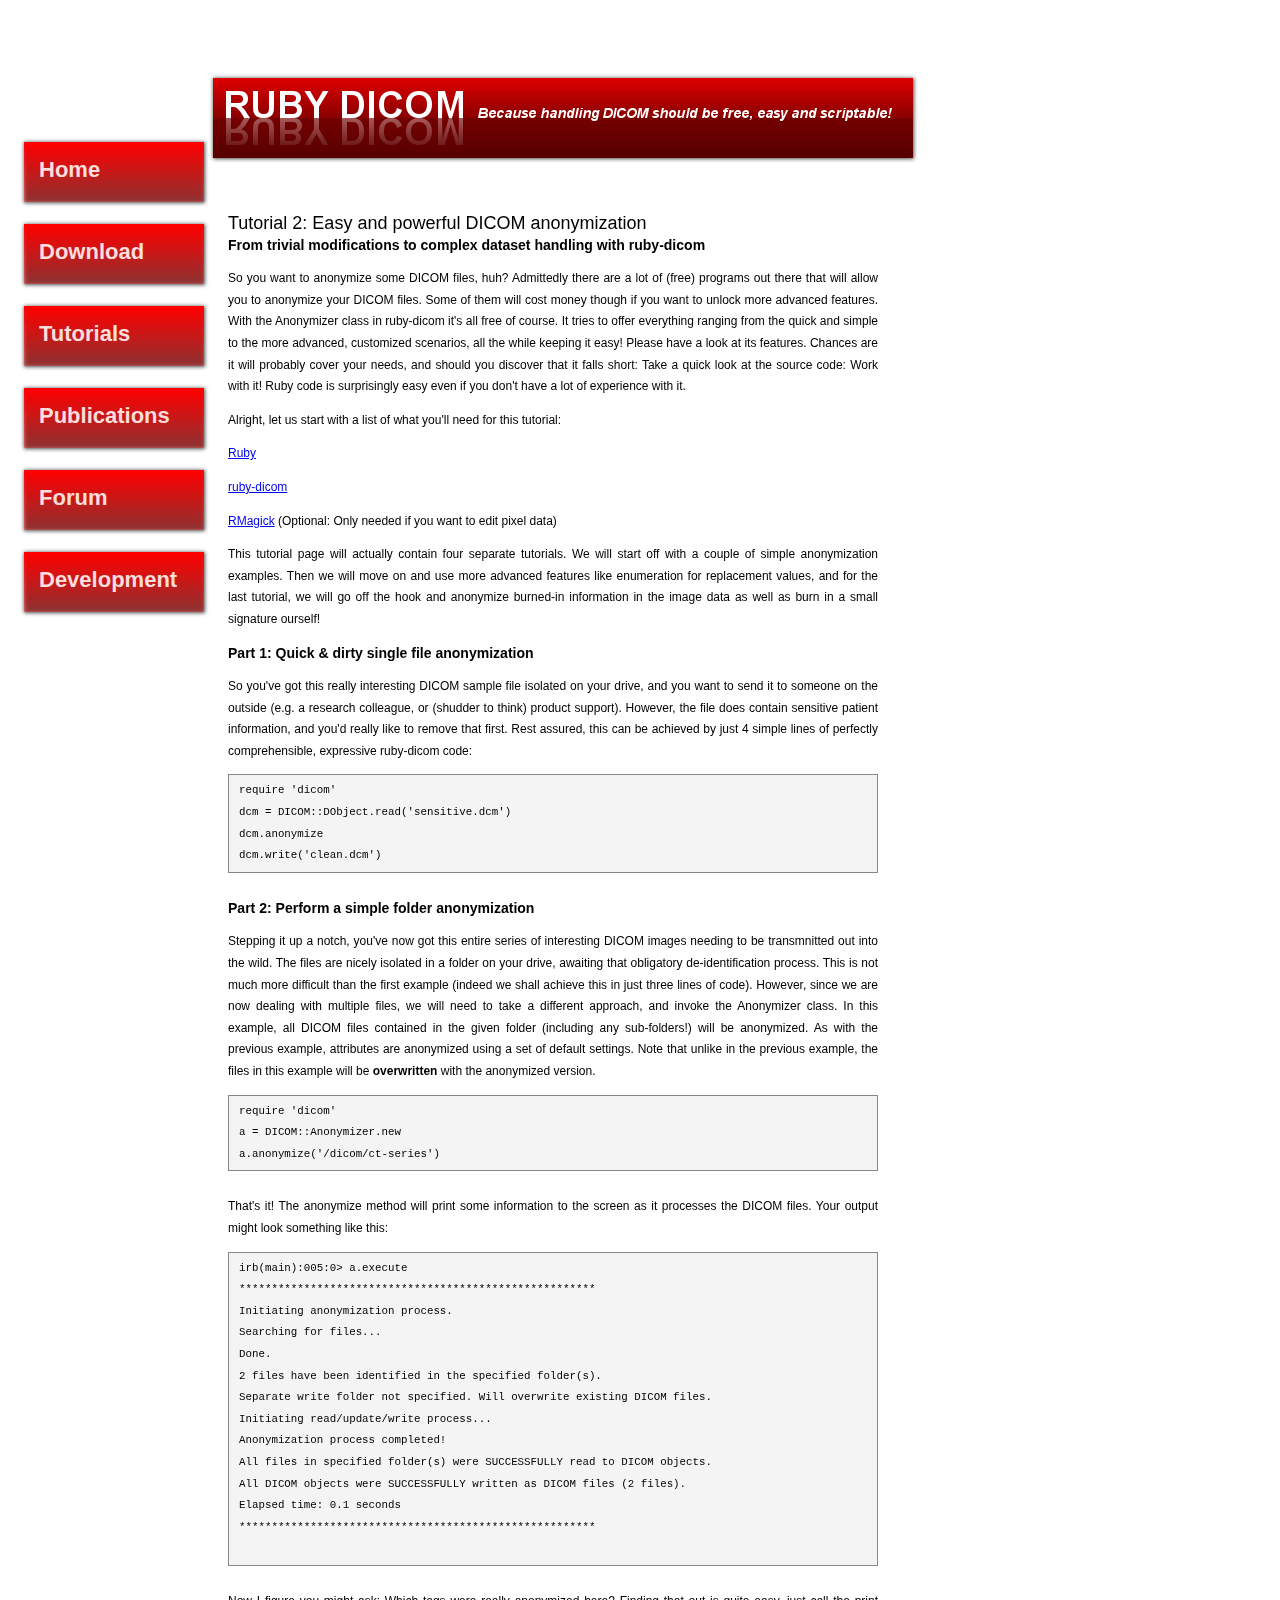
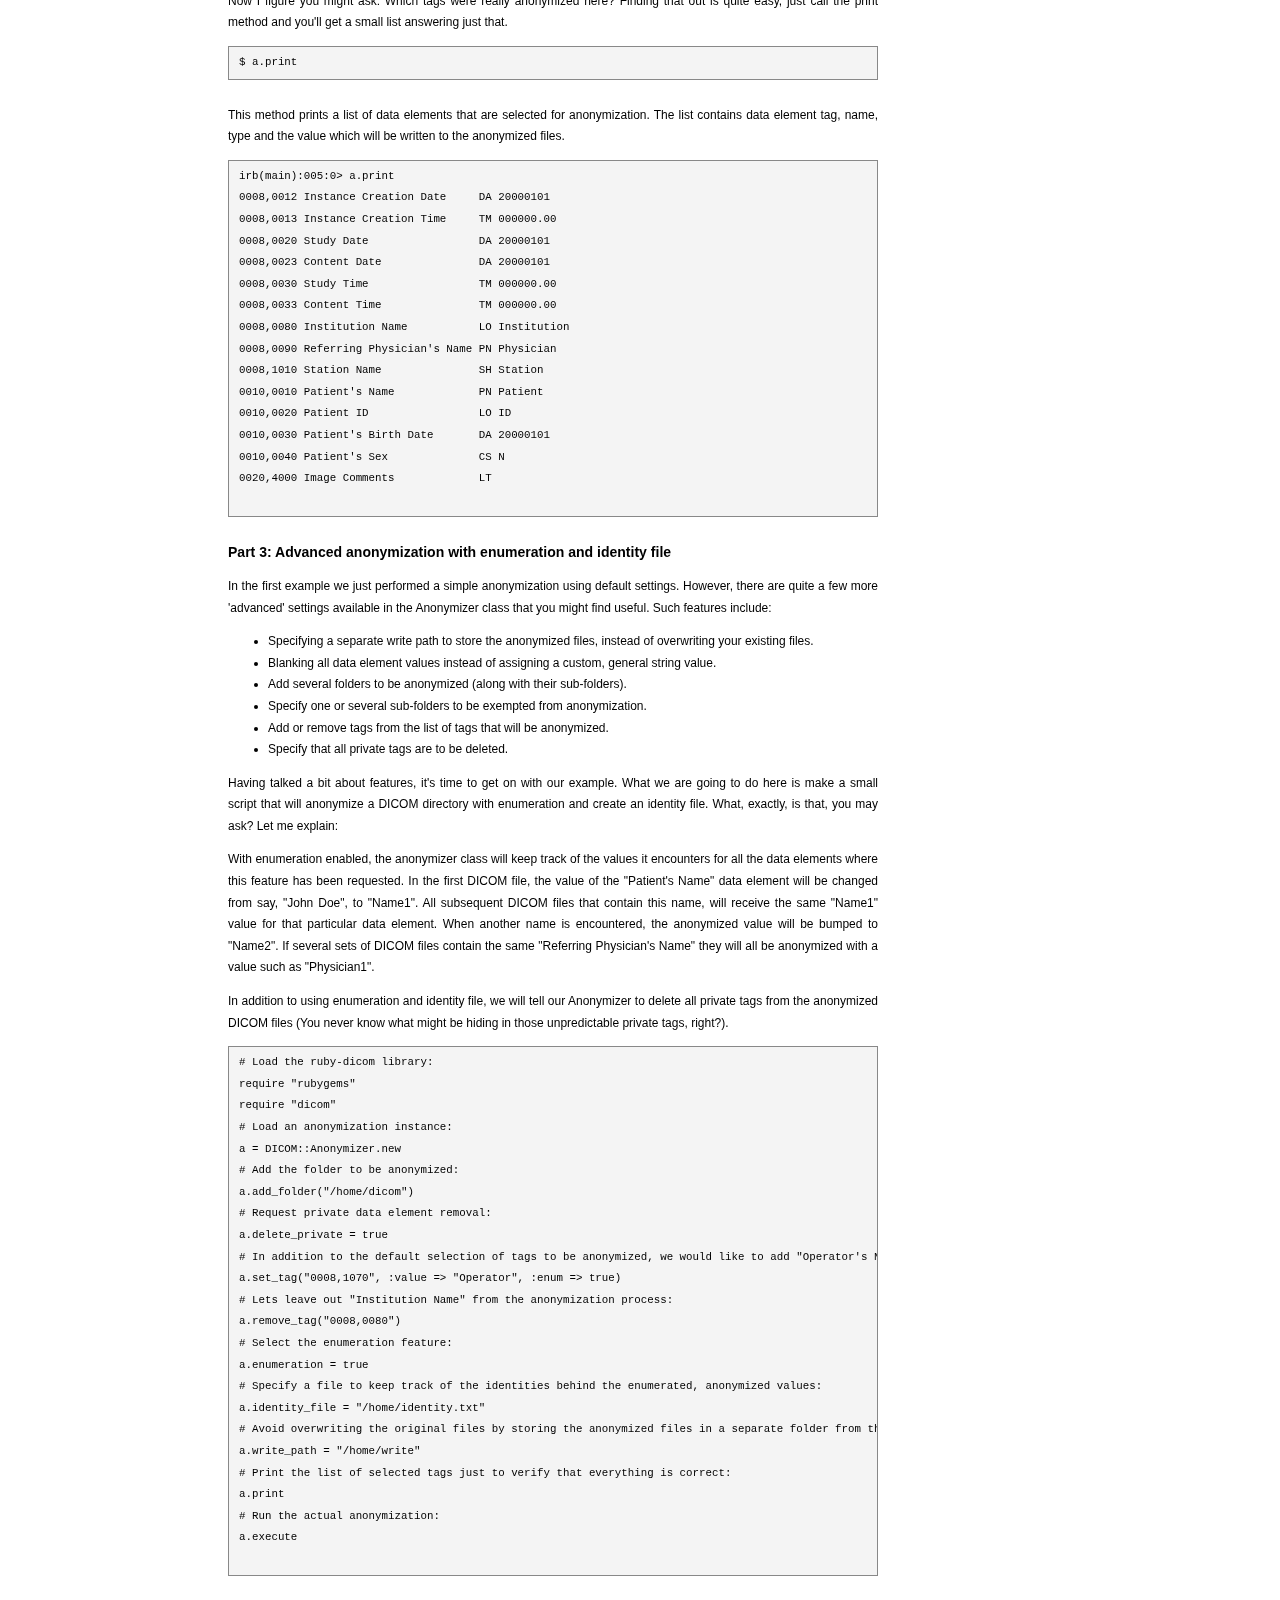
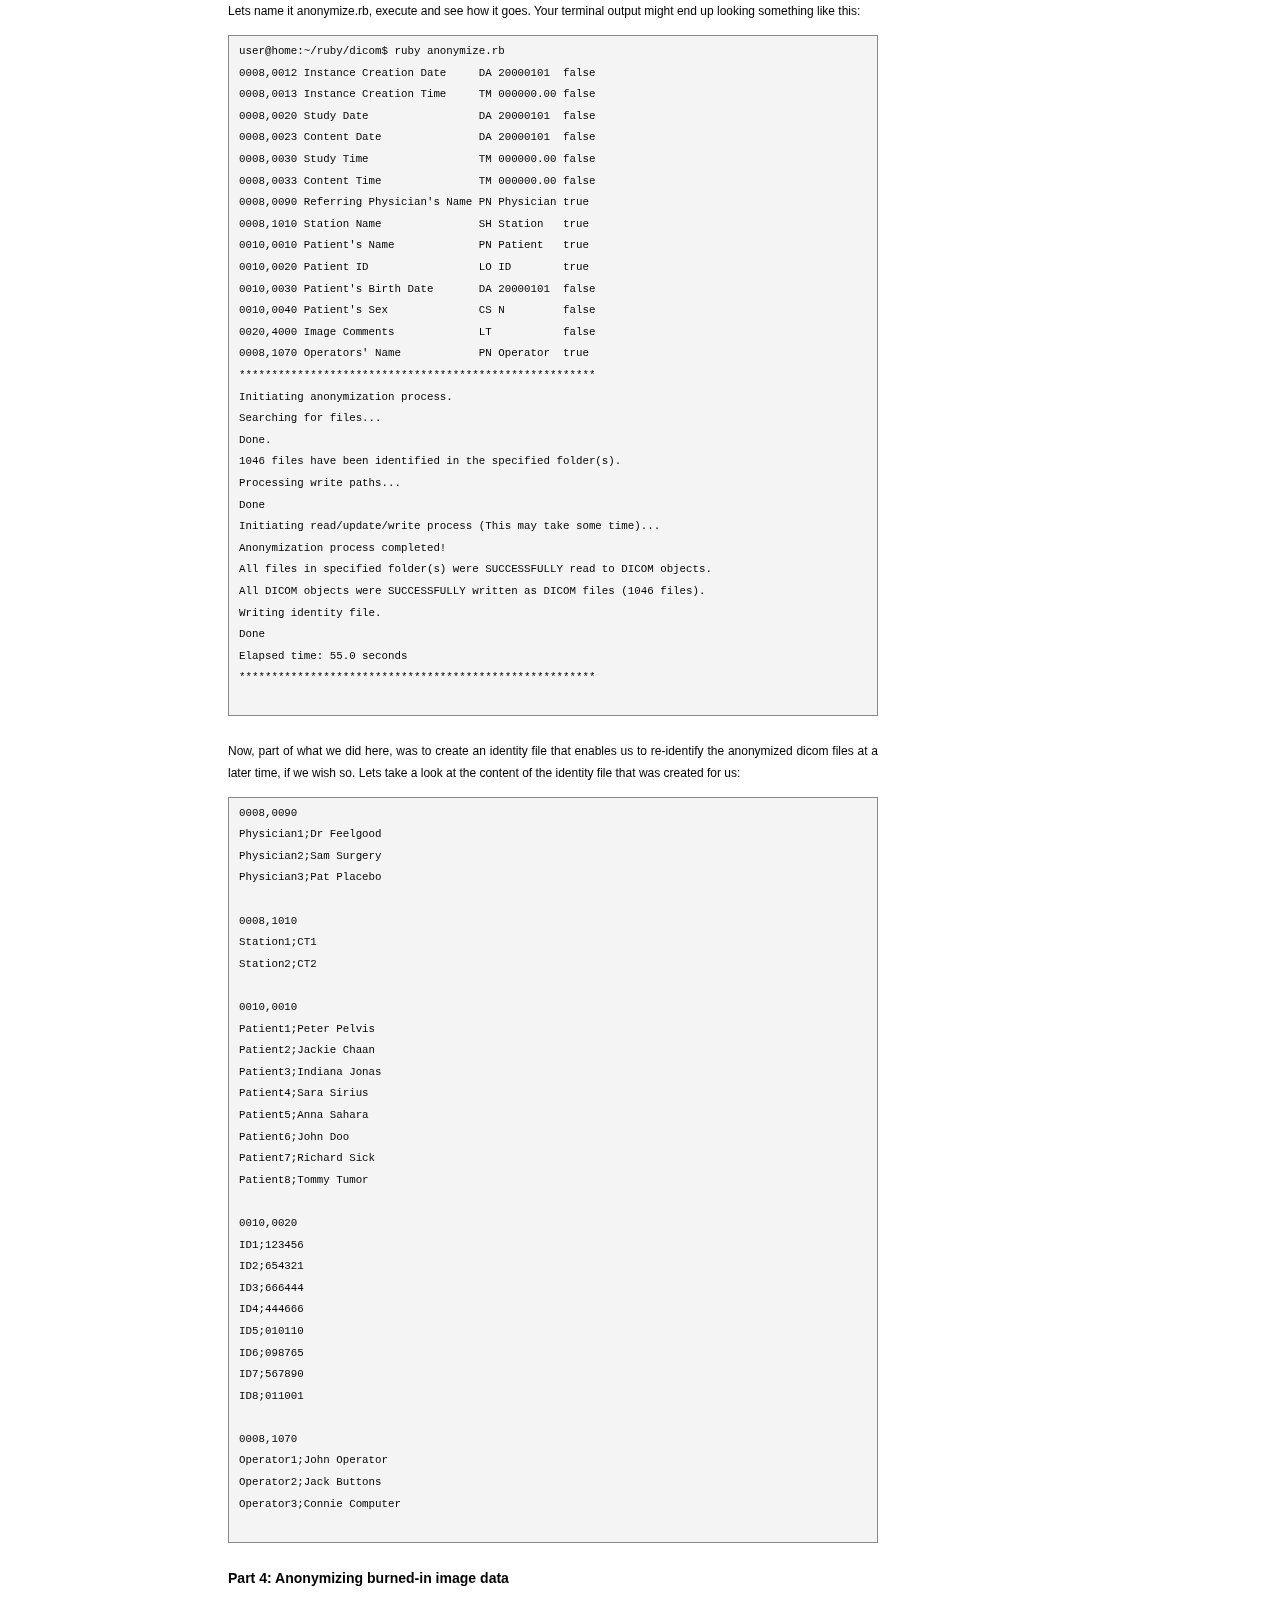
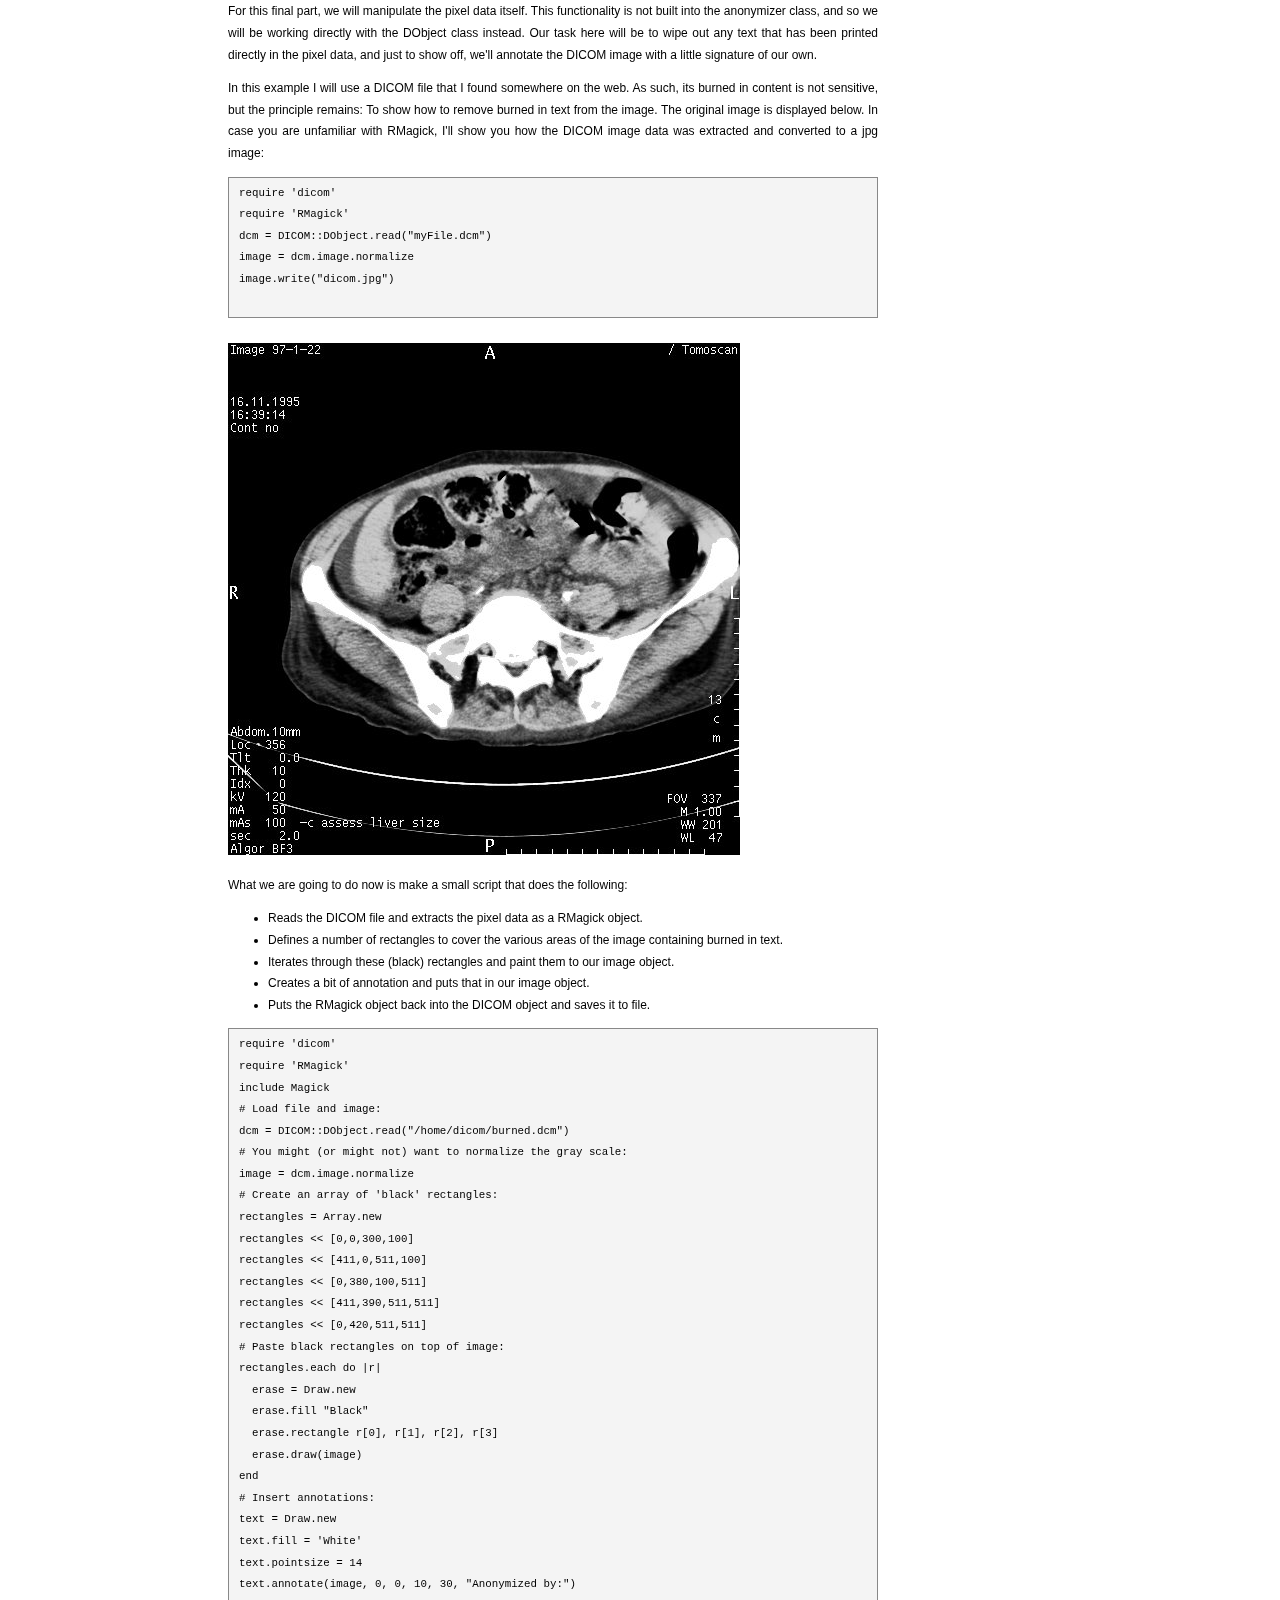
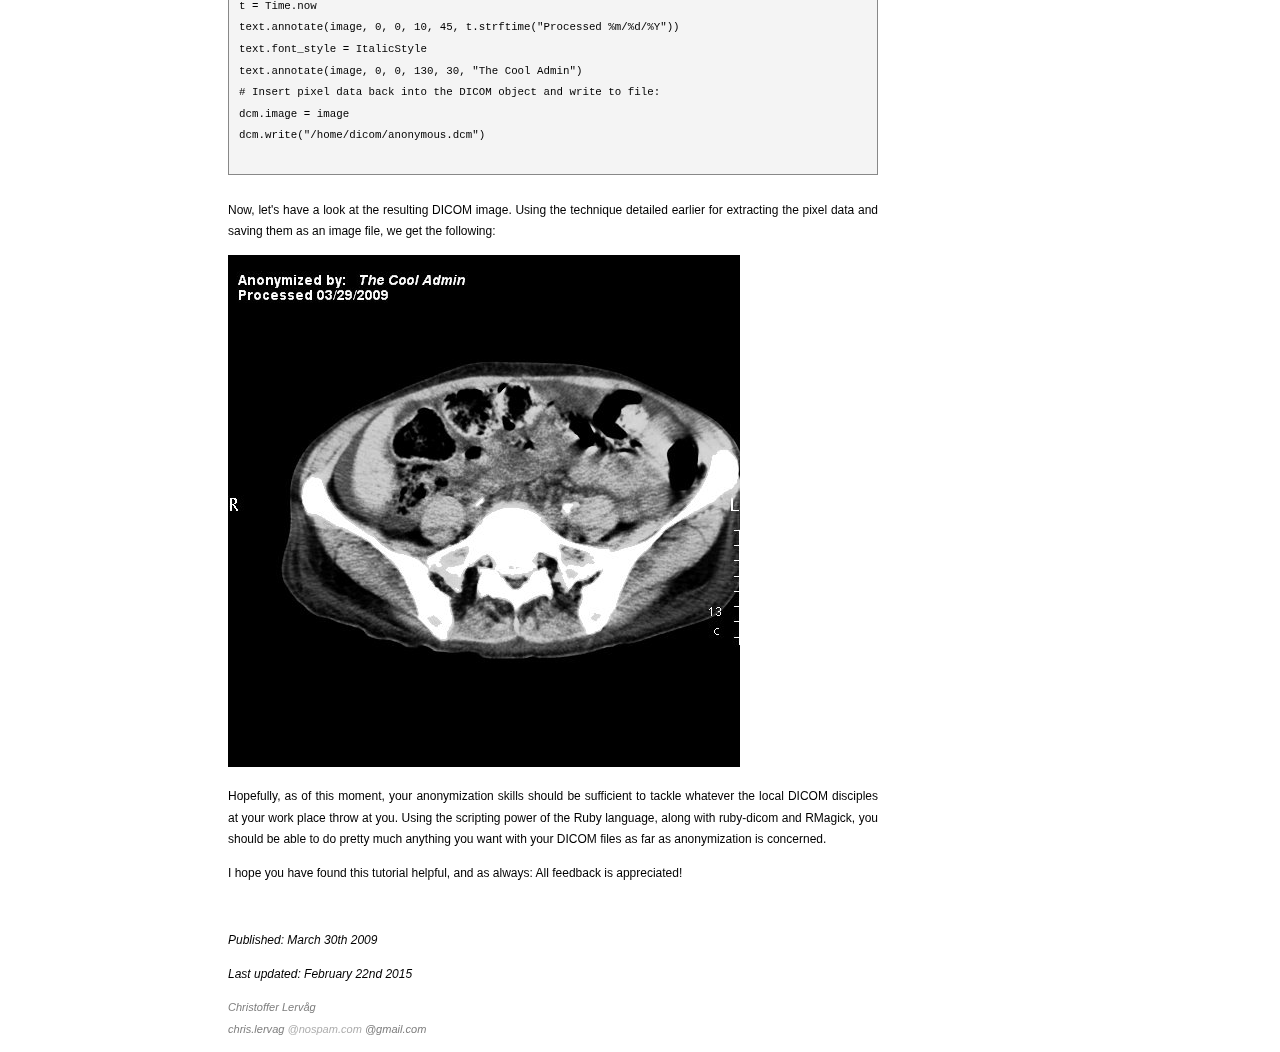
==== ruby-dicom/tutorial2.html @ 97ae6580 "Transferred ruby-dicom pages from rubyforge" ====
<!DOCTYPE HTML PUBLIC "-//W3C//DTD XHTML 1.0 Strict//EN" "http://www.w3.org/TR/xhtml1/DTD/xhtml1-strict.dtd">
<html xml:lang="en" xmlns="http://www.w3.org/1999/xhtml" lang="en"><head>



<title>RUBY DICOM</title>
<meta name="author" content="Christoffer Lervåg">
<meta name="date" content="2009-03-30">
<meta name="keywords" content="ruby dicom library toolkit tutorial anonymization anonymize anonymizing anonymizer">
<meta name="description" content="Ruby DICOM is a small library for handling DICOM files in the Ruby language.">
<meta http-equiv="content-type" content="text/html; charset=UTF-8">
<meta http-equiv="content-style-type" content="text/css">
<link href="content/index.css" rel="stylesheet" type="text/css">
</head><body>
<div id="main">
  <div id="banner">
  <h1 id="banner-title"></h1>
  <p id="banner-slogan"></p>
  </div>

  <div id="sidebar">
    <h2 class="hidden">Site Navigation</h2>
    <div class="button">
        <a href="index.html"><div class="label">Home</div></a>
    </div>

    <div class="button">
        <a href="http://rubygems.org/gems/dicom"><div class="label">Download</div></a>
    </div>

    <div class="button">
        <a href="tutorials.html"><div class="label">Tutorials</div></a>
    </div>

    <div class="button">
        <a href="publications.html"><div class="label">Publications</div></a>
    </div>

    <div class="button">
        <a href="http://groups.google.com/group/ruby-dicom"><div class="label">Forum</div></a>
    </div>

    <div class="button">
        <a href="https://github.com/dicom/ruby-dicom"><div class="label">Development</div></a>
    </div>

  </div>

  <div id="content">

    <div id="main-text">
      <h2>Tutorial 2: Easy and powerful DICOM anonymization</h2>
      <h3>From trivial modifications to complex dataset handling with ruby-dicom</h3>
      <p>So you want to anonymize some DICOM files, huh? Admittedly there are a lot of (free) programs out there that will
      allow you to anonymize your DICOM files.
      Some of them will cost money though if you want to unlock more advanced features. With the Anonymizer
      class in ruby-dicom it's all free of course. It tries to offer everything ranging from the quick and simple to
      the more advanced,
      customized scenarios, all the while keeping it easy! Please have a look at its features. Chances are it
      will probably cover your needs, and should you discover that it falls short: Take a quick look at the source code:
      Work with it! Ruby code is surprisingly easy even if you don't have a lot of experience with it.</p>

      <p>Alright, let us start with a list of what you'll need for this tutorial:</p>
      <p><a href="http://www.ruby-lang.org/en/downloads/">Ruby</a></p>
      <p><a href="http://rubygems.org/gems/dicom">ruby-dicom</a></p>
      <p><a href="https://github.com/gemhome/rmagick">RMagick</a>  (Optional: Only needed if you want to edit pixel data)</p>

      <p>This tutorial page will actually contain four separate tutorials. We will start off with a couple of simple anonymization
      examples. Then we will move on and use more advanced features like enumeration for replacement values,
      and for the last tutorial, we will go off the hook and anonymize burned-in information in the image data as well
      as burn in a small signature ourself!</p>

      <p><h3>Part 1: Quick &amp; dirty single file anonymization</h3></p>
      <p>So you've got this really interesting DICOM sample file isolated on your drive,
			and you want to send it to someone on the outside (e.g. a research colleague, or (shudder to think) product support).
			However, the file does contain sensitive patient information, and you'd really like to remove that first.
			Rest assured, this can be achieved by just 4 simple lines of perfectly comprehensible, expressive ruby-dicom code:</p>

			<pre class="src">
require 'dicom'
dcm = DICOM::DObject.read('sensitive.dcm')
dcm.anonymize
dcm.write('clean.dcm')</pre>

			<p><h3>Part 2: Perform a simple folder anonymization</h3></p>
      <p>Stepping it up a notch, you've now got this entire series of interesting DICOM images needing to be transmnitted
			out into the wild. The files are nicely isolated in a folder on your drive, awaiting that obligatory de-identification
			process. This is not much more difficult than the first example (indeed we shall achieve this in just three lines of code).
			However, since we are now dealing with multiple files, we will need to take a different approach, and invoke the
			Anonymizer class. In this example, all DICOM files contained in the given folder (including any sub-folders!) will be
			anonymized. As with the previous example, attributes are anonymized using a set of default settings. Note that
			unlike in the previous example, the files in this example will be <b>overwritten</b> with the anonymized version.</p>

      <pre class="src">
require 'dicom'
a = DICOM::Anonymizer.new
a.anonymize('/dicom/ct-series')</pre>

      <p>That's it! The anonymize method will print some information to the screen as it processes the DICOM files.
      Your output might look something like this:</p>

      <pre class="src">
irb(main):005:0> a.execute
*******************************************************
Initiating anonymization process.
Searching for files...
Done.
2 files have been identified in the specified folder(s).
Separate write folder not specified. Will overwrite existing DICOM files.
Initiating read/update/write process...
Anonymization process completed!
All files in specified folder(s) were SUCCESSFULLY read to DICOM objects.
All DICOM objects were SUCCESSFULLY written as DICOM files (2 files).
Elapsed time: 0.1 seconds
*******************************************************
      </pre>

      <p>Now I figure you might ask: Which tags were really anonymized here? Finding that out is quite easy, just call
      the print method and you'll get a small list answering just that.</p>

      <pre class="src">$ a.print<br/></pre>

      <p>This method prints a list of data elements that are selected for anonymization. The list contains data element
      tag, name, type and the value which will be written to the anonymized files.</p>

      <pre class="src">
irb(main):005:0> a.print
0008,0012 Instance Creation Date     DA 20000101
0008,0013 Instance Creation Time     TM 000000.00
0008,0020 Study Date                 DA 20000101
0008,0023 Content Date               DA 20000101
0008,0030 Study Time                 TM 000000.00
0008,0033 Content Time               TM 000000.00
0008,0080 Institution Name           LO Institution
0008,0090 Referring Physician's Name PN Physician
0008,1010 Station Name               SH Station
0010,0010 Patient's Name             PN Patient
0010,0020 Patient ID                 LO ID
0010,0030 Patient's Birth Date       DA 20000101
0010,0040 Patient's Sex              CS N
0020,4000 Image Comments             LT
      </pre>

      <p><h3>Part 3: Advanced anonymization with enumeration and identity file</h3></p>
      <p>In the first example we just performed a simple anonymization using default settings. However,
      there are quite a few more 'advanced' settings available in the Anonymizer class that you might find useful.
      Such features include:</p>
      <ul>
      <li>Specifying a separate write path to store the anonymized files, instead of overwriting your existing files.</li>
      <li>Blanking all data element values instead of assigning a custom, general string value.</li>
      <li>Add several folders to be anonymized (along with their sub-folders).</li>
      <li>Specify one or several sub-folders to be exempted from anonymization.</li>
      <li>Add or remove tags from the list of tags that will be anonymized.</li>
      <li>Specify that all private tags are to be deleted.</li>
      </ul>

      <p>Having talked a bit about features, it's time to get on with our example. What we are going to do here is
      make a small script that will anonymize a DICOM directory with enumeration and create an identity file.
      What, exactly, is that, you may ask? Let me explain:</p>

      <p>With enumeration enabled, the anonymizer class will keep track of the values it encounters for all
      the data elements where this feature has been requested. In the first DICOM file, the value of the "Patient's Name"
      data element will be changed from say, "John Doe", to "Name1". All subsequent DICOM files that contain this name,
      will receive the same "Name1" value for that particular data element. When another name is encountered, the
      anonymized value will be bumped to "Name2". If several sets of DICOM files contain the same "Referring Physician's Name"
      they will all be anonymized with a value such as "Physician1".</p>

      <p>In addition to using enumeration and identity file, we will tell our Anonymizer to delete all private tags
      from the anonymized DICOM files (You never know what might be hiding in those unpredictable private tags, right?).</p>

      <pre class="src">
# Load the ruby-dicom library:
require "rubygems"
require "dicom"
# Load an anonymization instance:
a = DICOM::Anonymizer.new
# Add the folder to be anonymized:
a.add_folder("/home/dicom")
# Request private data element removal:
a.delete_private = true
# In addition to the default selection of tags to be anonymized, we would like to add "Operator's Name" as well:
a.set_tag("0008,1070", :value => "Operator", :enum => true)
# Lets leave out "Institution Name" from the anonymization process:
a.remove_tag("0008,0080")
# Select the enumeration feature:
a.enumeration = true
# Specify a file to keep track of the identities behind the enumerated, anonymized values:
a.identity_file = "/home/identity.txt"
# Avoid overwriting the original files by storing the anonymized files in a separate folder from the original files:
a.write_path = "/home/write"
# Print the list of selected tags just to verify that everything is correct:
a.print
# Run the actual anonymization:
a.execute
      </pre>

      <p>Lets name it anonymize.rb, execute and see how it goes. Your terminal output might end up looking something like this:</p>

      <pre class="src">
user@home:~/ruby/dicom$ ruby anonymize.rb
0008,0012 Instance Creation Date     DA 20000101  false
0008,0013 Instance Creation Time     TM 000000.00 false
0008,0020 Study Date                 DA 20000101  false
0008,0023 Content Date               DA 20000101  false
0008,0030 Study Time                 TM 000000.00 false
0008,0033 Content Time               TM 000000.00 false
0008,0090 Referring Physician's Name PN Physician true
0008,1010 Station Name               SH Station   true
0010,0010 Patient's Name             PN Patient   true
0010,0020 Patient ID                 LO ID        true
0010,0030 Patient's Birth Date       DA 20000101  false
0010,0040 Patient's Sex              CS N         false
0020,4000 Image Comments             LT           false
0008,1070 Operators' Name            PN Operator  true
*******************************************************
Initiating anonymization process.
Searching for files...
Done.
1046 files have been identified in the specified folder(s).
Processing write paths...
Done
Initiating read/update/write process (This may take some time)...
Anonymization process completed!
All files in specified folder(s) were SUCCESSFULLY read to DICOM objects.
All DICOM objects were SUCCESSFULLY written as DICOM files (1046 files).
Writing identity file.
Done
Elapsed time: 55.0 seconds
*******************************************************
      </pre>

      <p>Now, part of what we did here, was to create an identity file that enables us to re-identify the anonymized
      dicom files at a later time, if we wish so. Lets take a look at the content of the identity file that was created for us:</p>

      <pre class="src">
0008,0090
Physician1;Dr Feelgood
Physician2;Sam Surgery
Physician3;Pat Placebo

0008,1010
Station1;CT1
Station2;CT2

0010,0010
Patient1;Peter Pelvis
Patient2;Jackie Chaan
Patient3;Indiana Jonas
Patient4;Sara Sirius
Patient5;Anna Sahara
Patient6;John Doo
Patient7;Richard Sick
Patient8;Tommy Tumor

0010,0020
ID1;123456
ID2;654321
ID3;666444
ID4;444666
ID5;010110
ID6;098765
ID7;567890
ID8;011001

0008,1070
Operator1;John Operator
Operator2;Jack Buttons
Operator3;Connie Computer
      </pre>

      <p><h3>Part 4: Anonymizing burned-in image data</h3></p>
      <p>For this final part, we will manipulate the pixel data itself. This functionality is not built into the anonymizer class,
      and so we will be working directly with the DObject class instead. Our task here will be to wipe out any text that
      has been printed directly in the pixel data, and just to show off, we'll annotate the DICOM image with a little signature
      of our own.</p>

      <p>In this example I will use a DICOM file that I found somewhere on the web. As such, its burned in content is not sensitive,
      but the principle remains: To show how to remove burned in text from the image. The original image is displayed below. In case
      you are unfamiliar with RMagick, I'll show you how the DICOM image data was extracted and converted to a jpg image:</p>

      <pre class="src">
require 'dicom'
require 'RMagick'
dcm = DICOM::DObject.read("myFile.dcm")
image = dcm.image.normalize
image.write("dicom.jpg")
      </pre>

      <p><img src="./content/tutorial2-1.jpg" width="512" height="512" alt="Original DICOM image"></p>

      <p>What we are going to do now is make a small script that does the following:</p>
      <ul><li>Reads the DICOM file and extracts the pixel data as a RMagick object.
      <li>Defines a number of rectangles to cover the various areas of the image containing burned in text.
      <li>Iterates through these (black) rectangles and paint them to our image object.
      <li>Creates a bit of annotation and puts that in our image object.
      <li>Puts the RMagick object back into the DICOM object and saves it to file.</ul>

      <pre class="src">
require 'dicom'
require 'RMagick'
include Magick
# Load file and image:
dcm = DICOM::DObject.read("/home/dicom/burned.dcm")
# You might (or might not) want to normalize the gray scale:
image = dcm.image.normalize
# Create an array of 'black' rectangles:
rectangles = Array.new
rectangles &lt;&lt; [0,0,300,100]
rectangles &lt;&lt; [411,0,511,100]
rectangles &lt;&lt; [0,380,100,511]
rectangles &lt;&lt; [411,390,511,511]
rectangles &lt;&lt; [0,420,511,511]
# Paste black rectangles on top of image:
rectangles.each do |r|
  erase = Draw.new
  erase.fill "Black"
  erase.rectangle r[0], r[1], r[2], r[3]
  erase.draw(image)
end
# Insert annotations:
text = Draw.new
text.fill = 'White'
text.pointsize = 14
text.annotate(image, 0, 0, 10, 30, "Anonymized by:")
t = Time.now
text.annotate(image, 0, 0, 10, 45, t.strftime("Processed %m/%d/%Y"))
text.font_style = ItalicStyle
text.annotate(image, 0, 0, 130, 30, "The Cool Admin")
# Insert pixel data back into the DICOM object and write to file:
dcm.image = image
dcm.write("/home/dicom/anonymous.dcm")
      </pre>

      <p>Now, let's have a look at the resulting DICOM image. Using the technique detailed earlier for extracting the pixel data
      and saving them as an image file, we get the following:</p>

      <p><img src="./content/tutorial2-2.jpg" width="512" height="512" alt="Anonymized DICOM image"></p>

      <p>Hopefully, as of this moment, your anonymization skills should be sufficient to tackle whatever the local DICOM disciples
      at your work place throw at you. Using the scripting power of the Ruby language, along with ruby-dicom and RMagick,
      you should be able to do pretty much anything you want with your DICOM files as far as anonymization is concerned.</p>

      <p>I hope you have found this tutorial helpful, and as always: All feedback is appreciated!</p>
      <br/>
      <p><i>Published: March 30th 2009</p>
      <p>Last updated: February 22nd 2015</p>

      <span style="font-size: 0.92em; color: #7e7e7e;"><p><i>Christoffer Lerv&aring;g<br />
      chris.lervag <span style="color: #aeaeae;">@nospam.com</span> @gmail.com</i></p><span>

     </div>

   </div>
</div>

</body></html>
---- ruby-dicom/content/index.css ----
/* FONT PROPERTIES */

body {
  font-family: bitstream vera sans, arial, helvetica, sans-serif;
  font-size: 10px;
}

h1, h2 {
  font-weight: lighter;
  margin: 0;
  padding: 0;
}

h3 {
  margin: 0;
  padding: 0;
}

.hidden {
  display: none;
}

/* MAIN */

/* Main position: */
#main {
  width: 850px;
  position: relative;
  left: 0px;
  top: 65px;
}

/* Main body text position: */
#content {
  position: absolute;
  top: 120px;
  left: 220px;
}

/* Main body text properties: */
#main-text {
  font-size: 1.2em;
  line-height: 1.8em;
  width: 650px;
  text-align: justify;
  margin: 0px;
  margin-top: 20px;
}

#main-text em {
  font-style: oblique;
  text-decoration: underline;
}

/* BANNER */

#banner {
  position: absolute;
  left: 200px;
  height: 90px;
  width: 710px;
  color: #fff;
  background-image: url(banner_background.png);
  background-repeat: no-repeat;
  text-align: center;
  padding-left: 0px;
  padding-right: 0px;
  padding-top: 10px;
  z-index: 2;
}

#banner-title {
	font-size: 6.4em;
}

#banner-title a {
  color: #fee;
  text-decoration: none;
}

#banner-title a:visited {
  color: #ffeeee;
}

#banner-title a:hover {
  color: #fff;
}

#banner-title a:active {
  color: #fff;
}

#banner-slogan {
  font-size: 1.8em;
  margin: 0px;
  color: #edd;
}

/* SIDEBAR */

/* Button text: */
.label {
  font-size: 2.2em;
  position: relative;
  top: 20px;
  left: 20px;
}

/* Sidebar position: */
#sidebar {
  padding: 12px 10px;
  width: 250px;
  position: absolute;
  top: 40px;
  left: 0px;
  z-index: 0;
}

/* Sidebar background image: */
#sidebar .button {
  width: 225px;
  height: 70px;
  background-image: url(button_background.png);
  background-repeat: no-repeat;
  vertical-align: middle;
  font-weight: bold;
  margin: 12px 1px;
  border-width: 1px;
}

/* Sidebar link properties: */
#sidebar .button.youarehere {
  color: #fff;
}

#sidebar .button a {
  color: #fdd;
  text-decoration: none;
}

#sidebar .button a:visited {
  color: #dcc;
}

#sidebar .button a:hover {
  color: #fee;
}

#sidebar .button a:active {
  color: #fee;
}

/* Command prompt field: */
pre
{
  font-size: 0.9em;
  border: 1px solid #888888;
  background-color: #F4F4F4;
  overflow: auto;
  padding: 5px 10px 5px 10px;
  margin-bottom: 25px;
}
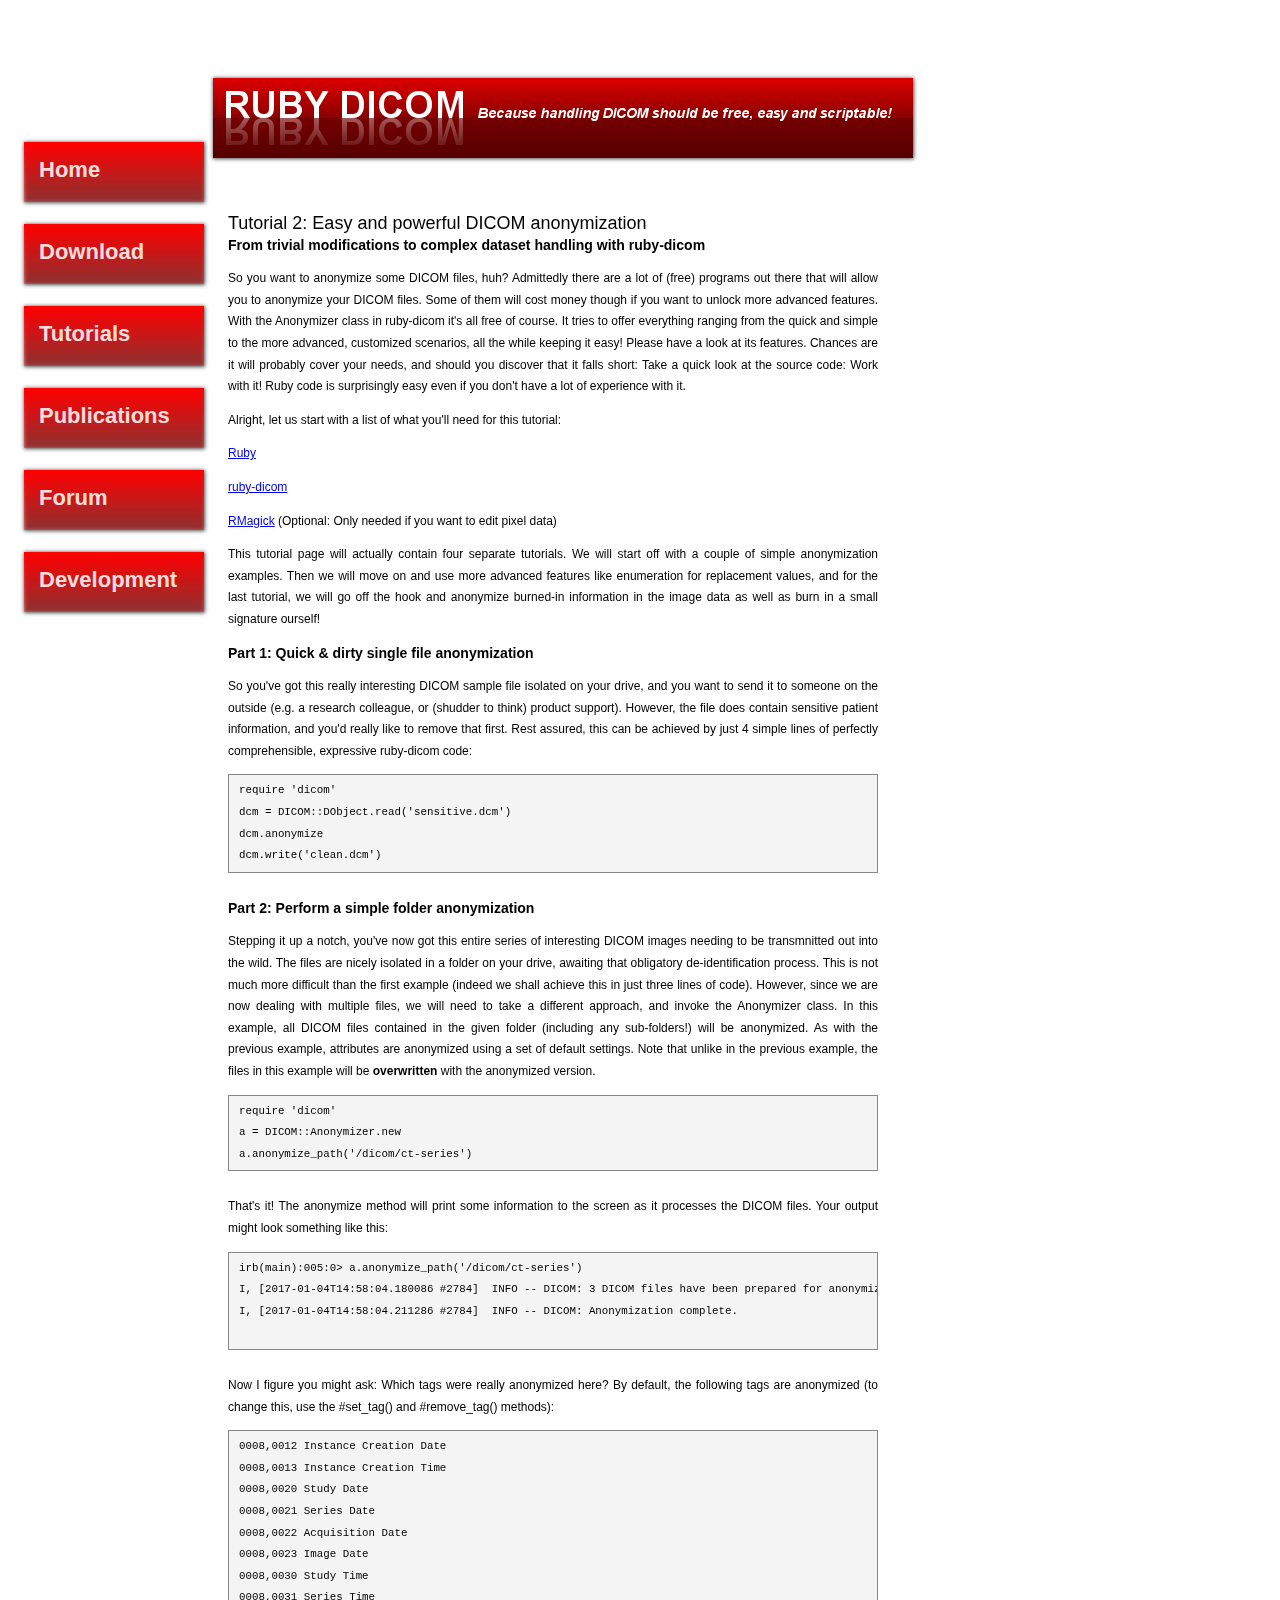
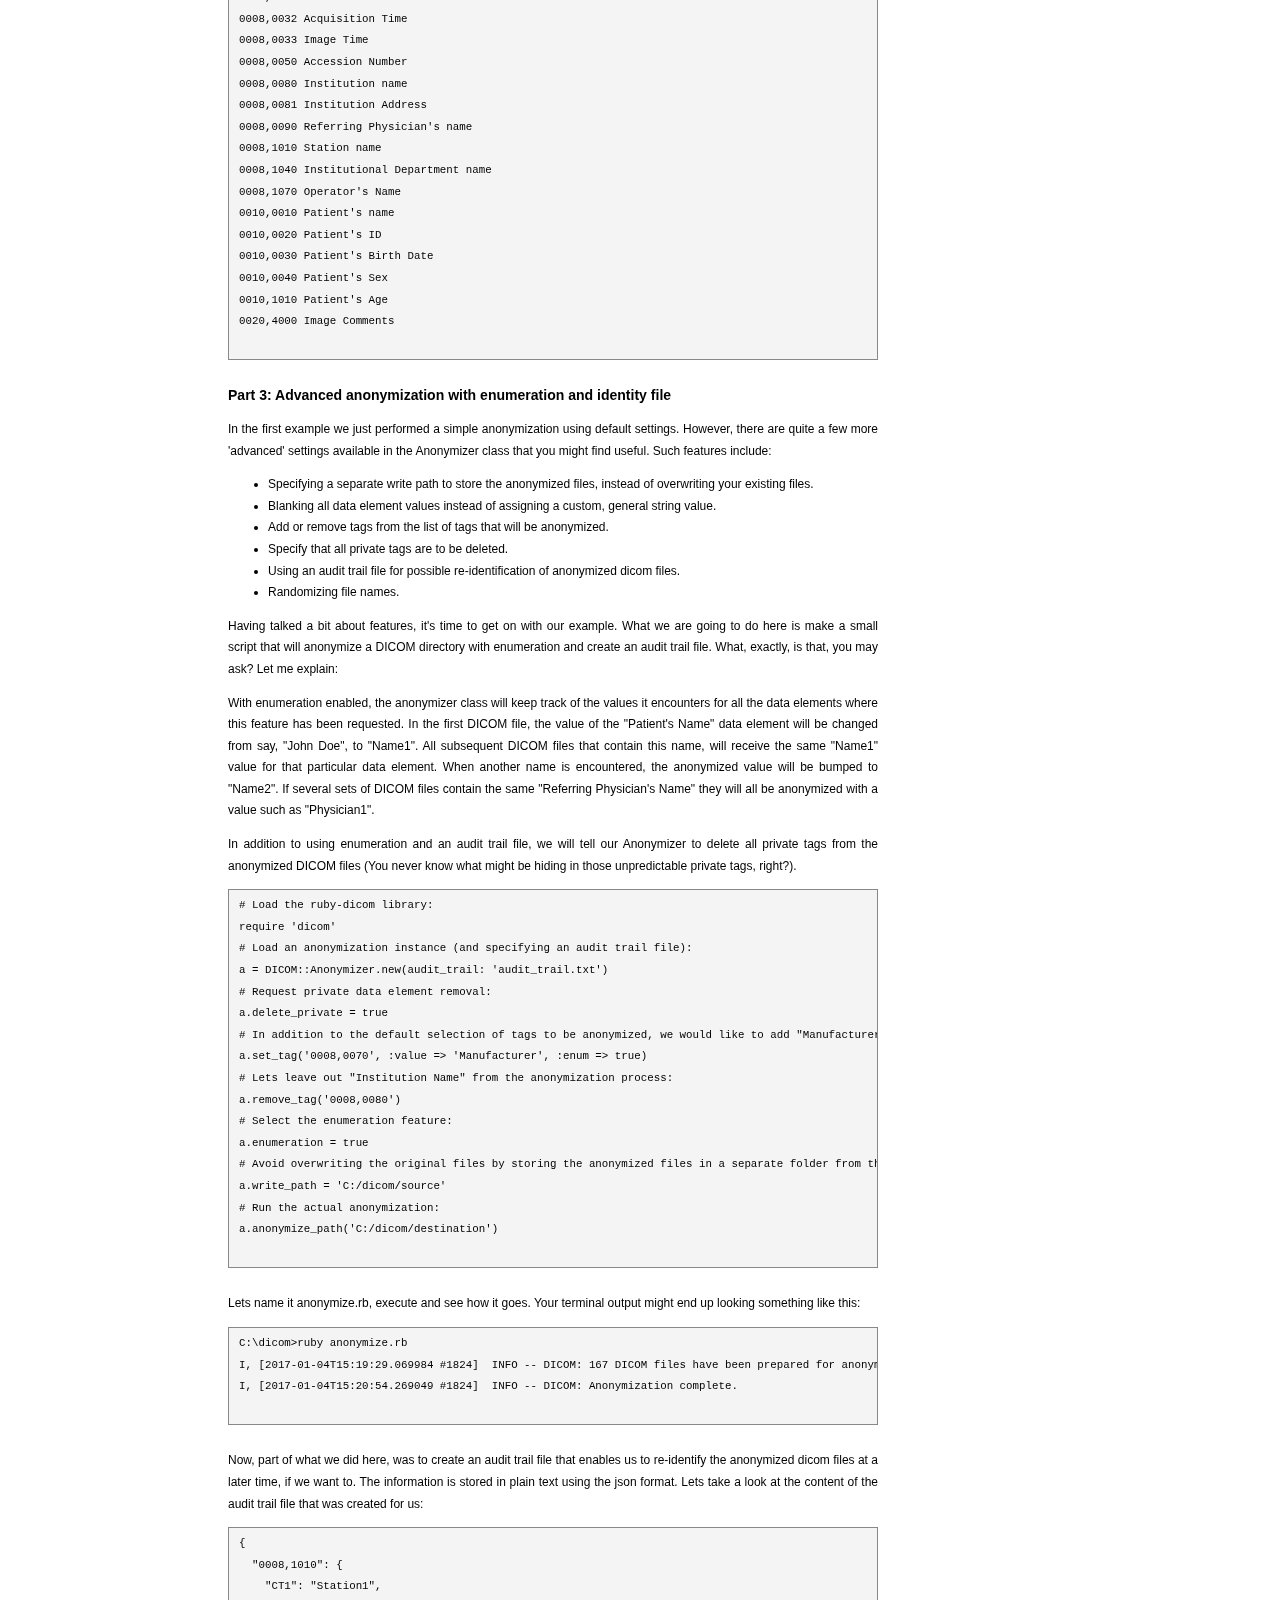
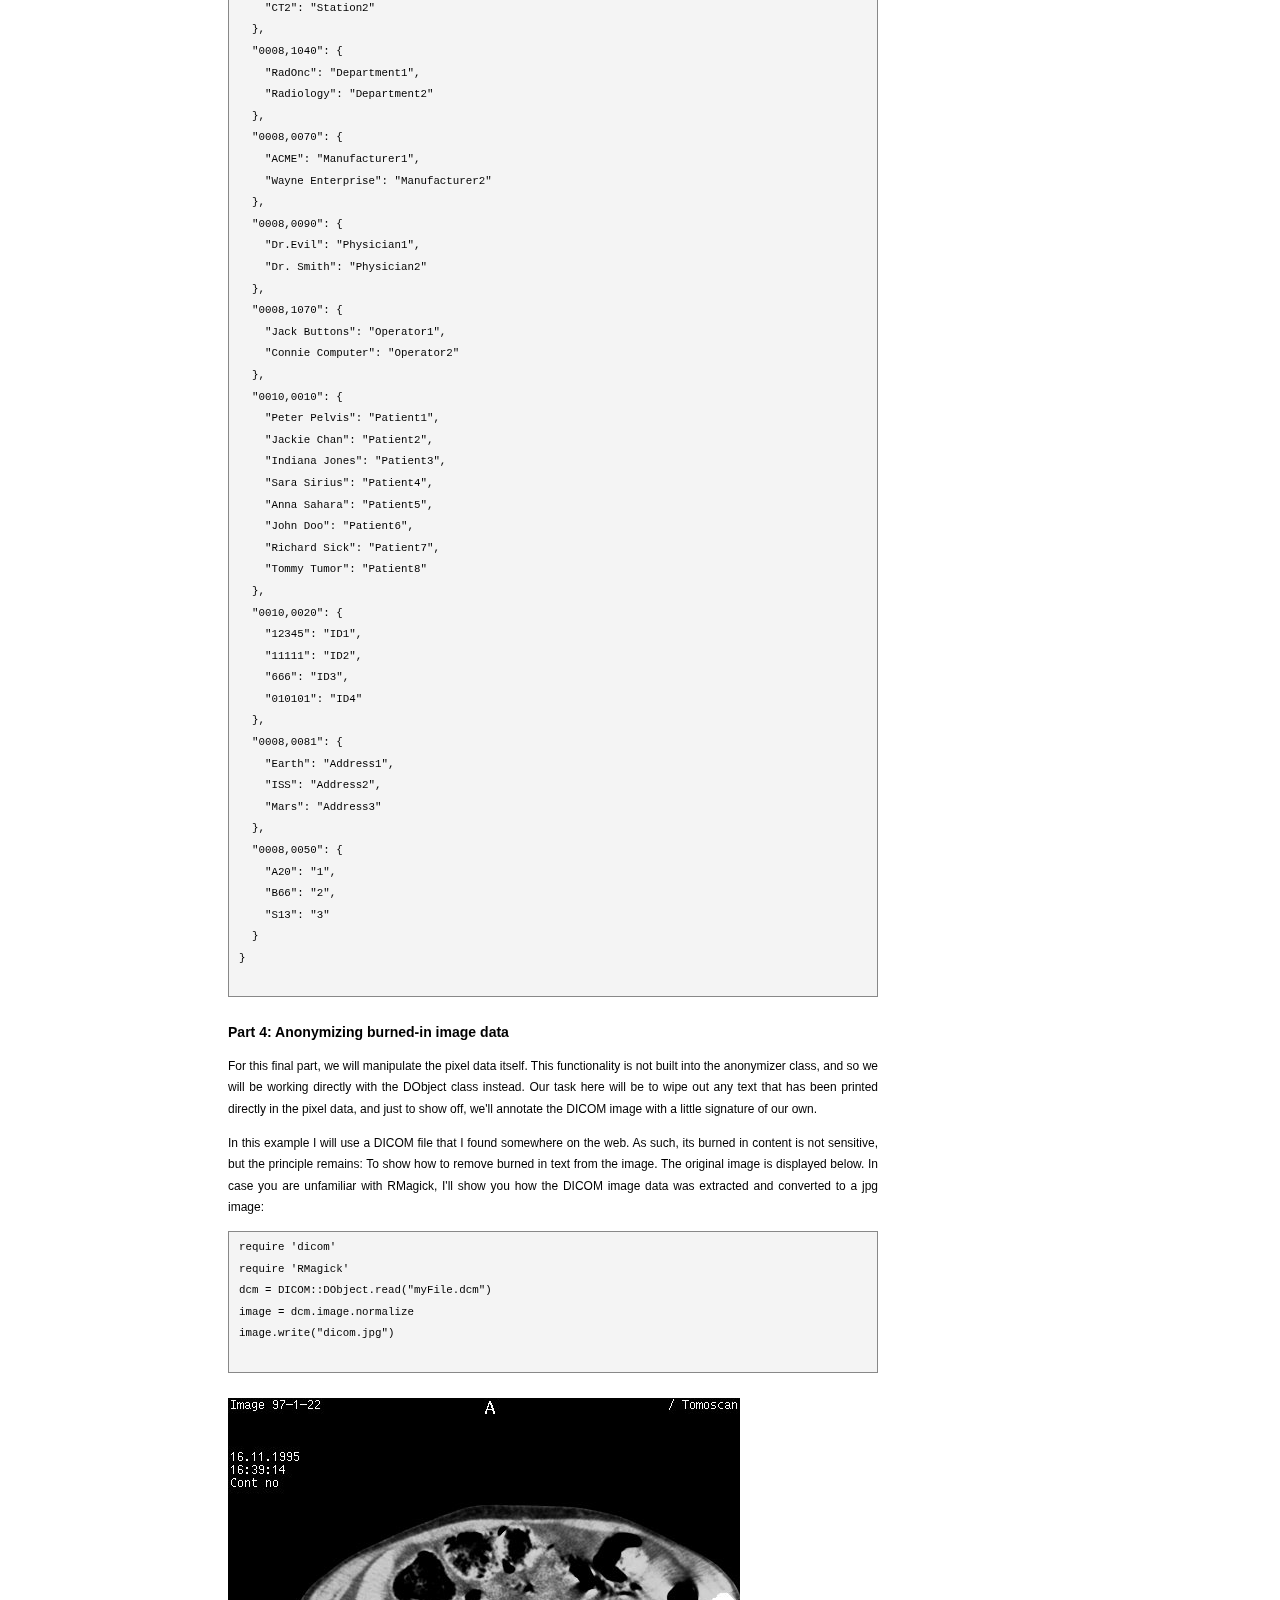
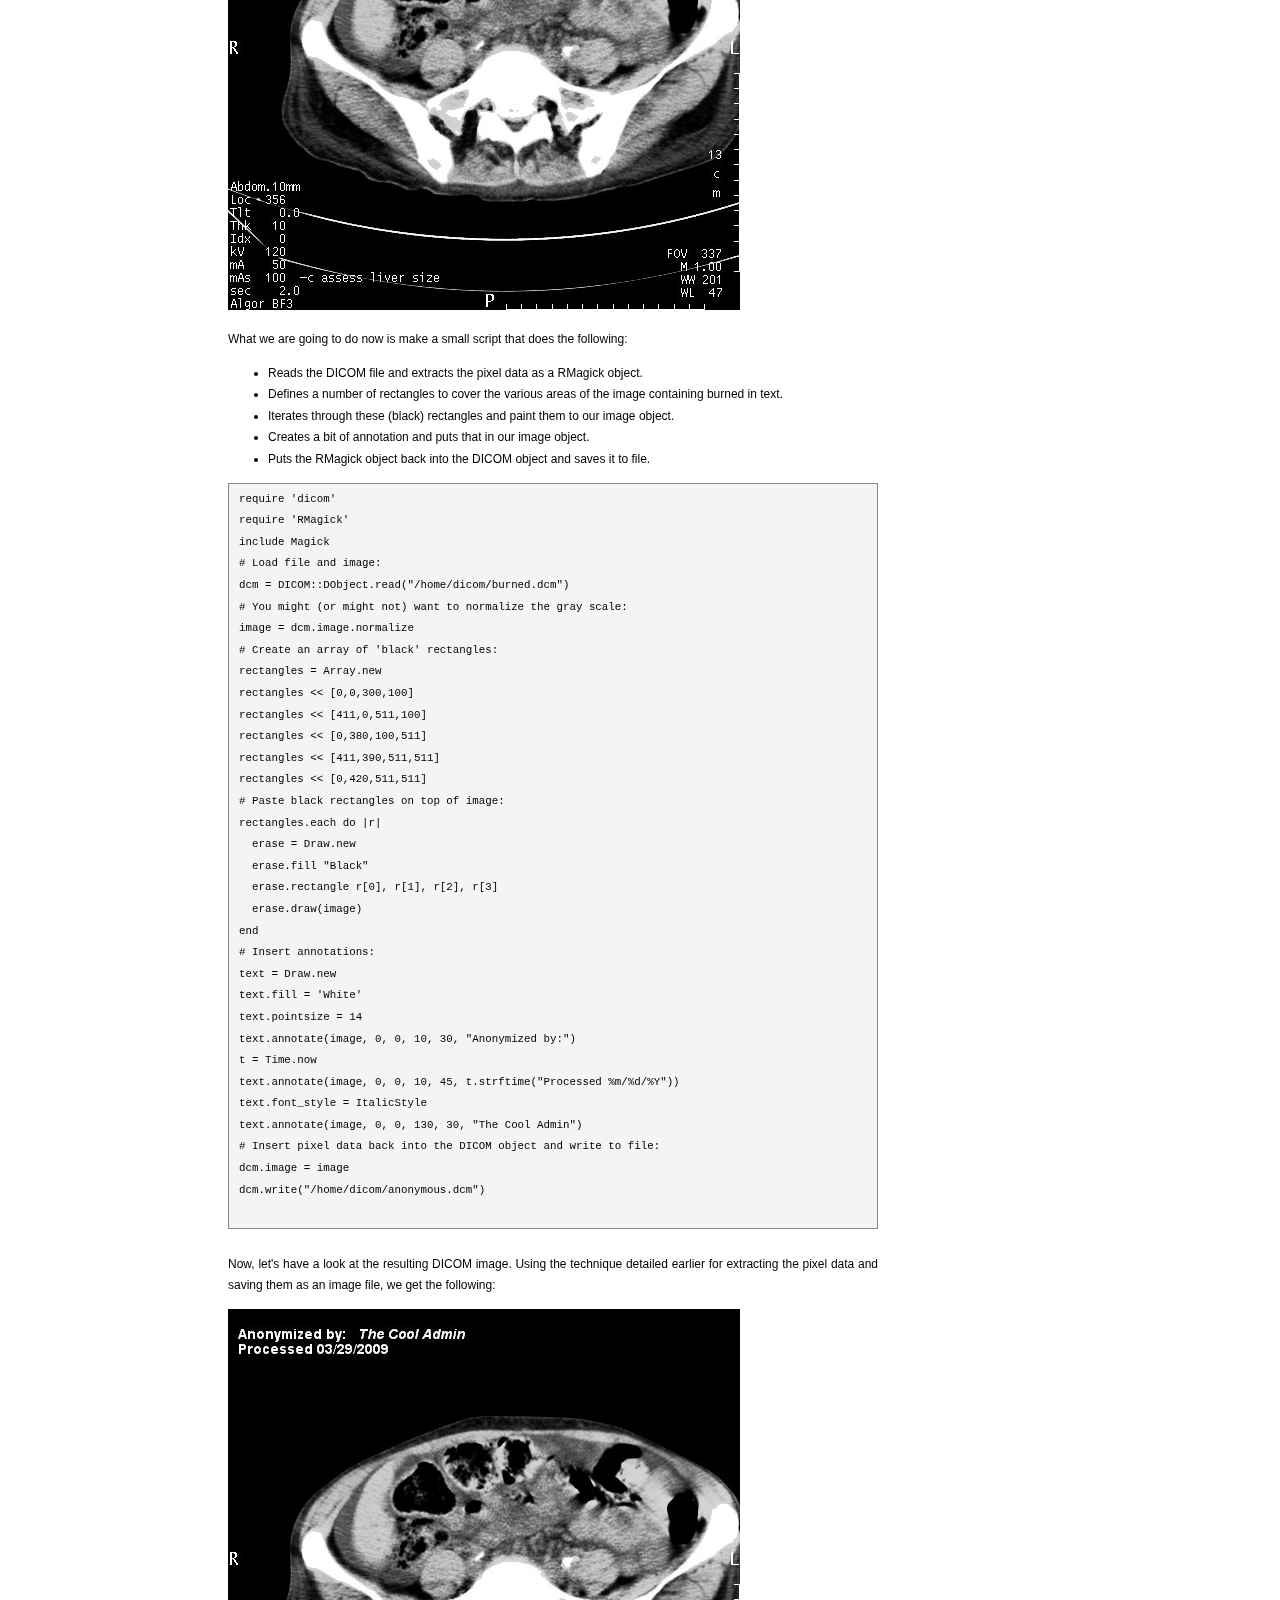
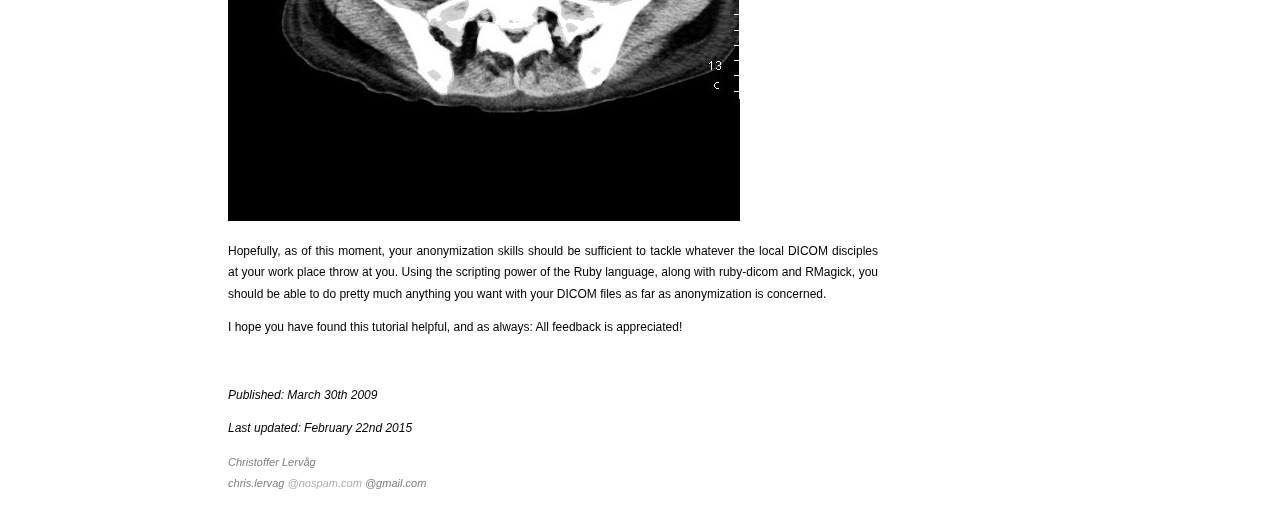
==== commit b0c9a7f5: "Updated for compatibility with the 0.9.7 gem release" ====
--- a/ruby-dicom/tutorial2.html
+++ b/ruby-dicom/tutorial2.html
@@ -94,51 +94,44 @@
       <pre class="src">
 require 'dicom'
 a = DICOM::Anonymizer.new
-a.anonymize('/dicom/ct-series')</pre>
+a.anonymize_path('/dicom/ct-series')</pre>
 
       <p>That's it! The anonymize method will print some information to the screen as it processes the DICOM files.
       Your output might look something like this:</p>
 
       <pre class="src">
-irb(main):005:0> a.execute
-*******************************************************
-Initiating anonymization process.
-Searching for files...
-Done.
-2 files have been identified in the specified folder(s).
-Separate write folder not specified. Will overwrite existing DICOM files.
-Initiating read/update/write process...
-Anonymization process completed!
-All files in specified folder(s) were SUCCESSFULLY read to DICOM objects.
-All DICOM objects were SUCCESSFULLY written as DICOM files (2 files).
-Elapsed time: 0.1 seconds
-*******************************************************
-      </pre>
-
-      <p>Now I figure you might ask: Which tags were really anonymized here? Finding that out is quite easy, just call
-      the print method and you'll get a small list answering just that.</p>
-
-      <pre class="src">$ a.print<br/></pre>
-
-      <p>This method prints a list of data elements that are selected for anonymization. The list contains data element
-      tag, name, type and the value which will be written to the anonymized files.</p>
-
-      <pre class="src">
-irb(main):005:0> a.print
-0008,0012 Instance Creation Date     DA 20000101
-0008,0013 Instance Creation Time     TM 000000.00
-0008,0020 Study Date                 DA 20000101
-0008,0023 Content Date               DA 20000101
-0008,0030 Study Time                 TM 000000.00
-0008,0033 Content Time               TM 000000.00
-0008,0080 Institution Name           LO Institution
-0008,0090 Referring Physician's Name PN Physician
-0008,1010 Station Name               SH Station
-0010,0010 Patient's Name             PN Patient
-0010,0020 Patient ID                 LO ID
-0010,0030 Patient's Birth Date       DA 20000101
-0010,0040 Patient's Sex              CS N
-0020,4000 Image Comments             LT
+irb(main):005:0> a.anonymize_path('/dicom/ct-series')
+I, [2017-01-04T14:58:04.180086 #2784]  INFO -- DICOM: 3 DICOM files have been prepared for anonymization.
+I, [2017-01-04T14:58:04.211286 #2784]  INFO -- DICOM: Anonymization complete.
+      </pre>
+
+      <p>Now I figure you might ask: Which tags were really anonymized here? By default, the following tags are
+      anonymized (to change this, use the #set_tag() and #remove_tag() methods):</p>
+
+      <pre class="src">
+0008,0012 Instance Creation Date
+0008,0013 Instance Creation Time
+0008,0020 Study Date
+0008,0021 Series Date
+0008,0022 Acquisition Date
+0008,0023 Image Date
+0008,0030 Study Time
+0008,0031 Series Time
+0008,0032 Acquisition Time
+0008,0033 Image Time
+0008,0050 Accession Number
+0008,0080 Institution name
+0008,0081 Institution Address
+0008,0090 Referring Physician's name
+0008,1010 Station name
+0008,1040 Institutional Department name
+0008,1070 Operator's Name
+0010,0010 Patient's name
+0010,0020 Patient's ID
+0010,0030 Patient's Birth Date
+0010,0040 Patient's Sex
+0010,1010 Patient's Age
+0020,4000 Image Comments
       </pre>
 
       <p><h3>Part 3: Advanced anonymization with enumeration and identity file</h3></p>
@@ -148,14 +141,14 @@
       <ul>
       <li>Specifying a separate write path to store the anonymized files, instead of overwriting your existing files.</li>
       <li>Blanking all data element values instead of assigning a custom, general string value.</li>
-      <li>Add several folders to be anonymized (along with their sub-folders).</li>
-      <li>Specify one or several sub-folders to be exempted from anonymization.</li>
       <li>Add or remove tags from the list of tags that will be anonymized.</li>
       <li>Specify that all private tags are to be deleted.</li>
+      <li>Using an audit trail file for possible re-identification of anonymized dicom files.</li>
+      <li>Randomizing file names.</li>
       </ul>
 
       <p>Having talked a bit about features, it's time to get on with our example. What we are going to do here is
-      make a small script that will anonymize a DICOM directory with enumeration and create an identity file.
+      make a small script that will anonymize a DICOM directory with enumeration and create an audit trail file.
       What, exactly, is that, you may ask? Let me explain:</p>
 
       <p>With enumeration enabled, the anonymizer class will keep track of the values it encounters for all
@@ -165,107 +158,89 @@
       anonymized value will be bumped to "Name2". If several sets of DICOM files contain the same "Referring Physician's Name"
       they will all be anonymized with a value such as "Physician1".</p>
 
-      <p>In addition to using enumeration and identity file, we will tell our Anonymizer to delete all private tags
+      <p>In addition to using enumeration and an audit trail file, we will tell our Anonymizer to delete all private tags
       from the anonymized DICOM files (You never know what might be hiding in those unpredictable private tags, right?).</p>
 
       <pre class="src">
 # Load the ruby-dicom library:
-require "rubygems"
-require "dicom"
-# Load an anonymization instance:
-a = DICOM::Anonymizer.new
-# Add the folder to be anonymized:
-a.add_folder("/home/dicom")
+require 'dicom'
+# Load an anonymization instance (and specifying an audit trail file):
+a = DICOM::Anonymizer.new(audit_trail: 'audit_trail.txt')
 # Request private data element removal:
 a.delete_private = true
-# In addition to the default selection of tags to be anonymized, we would like to add "Operator's Name" as well:
-a.set_tag("0008,1070", :value => "Operator", :enum => true)
+# In addition to the default selection of tags to be anonymized, we would like to add "Manufacturer" as well:
+a.set_tag('0008,0070', :value => 'Manufacturer', :enum => true)
 # Lets leave out "Institution Name" from the anonymization process:
-a.remove_tag("0008,0080")
+a.remove_tag('0008,0080')
 # Select the enumeration feature:
 a.enumeration = true
-# Specify a file to keep track of the identities behind the enumerated, anonymized values:
-a.identity_file = "/home/identity.txt"
 # Avoid overwriting the original files by storing the anonymized files in a separate folder from the original files:
-a.write_path = "/home/write"
-# Print the list of selected tags just to verify that everything is correct:
-a.print
+a.write_path = 'C:/dicom/source'
 # Run the actual anonymization:
-a.execute
+a.anonymize_path('C:/dicom/destination')
       </pre>
 
       <p>Lets name it anonymize.rb, execute and see how it goes. Your terminal output might end up looking something like this:</p>
 
       <pre class="src">
-user@home:~/ruby/dicom$ ruby anonymize.rb
-0008,0012 Instance Creation Date     DA 20000101  false
-0008,0013 Instance Creation Time     TM 000000.00 false
-0008,0020 Study Date                 DA 20000101  false
-0008,0023 Content Date               DA 20000101  false
-0008,0030 Study Time                 TM 000000.00 false
-0008,0033 Content Time               TM 000000.00 false
-0008,0090 Referring Physician's Name PN Physician true
-0008,1010 Station Name               SH Station   true
-0010,0010 Patient's Name             PN Patient   true
-0010,0020 Patient ID                 LO ID        true
-0010,0030 Patient's Birth Date       DA 20000101  false
-0010,0040 Patient's Sex              CS N         false
-0020,4000 Image Comments             LT           false
-0008,1070 Operators' Name            PN Operator  true
-*******************************************************
-Initiating anonymization process.
-Searching for files...
-Done.
-1046 files have been identified in the specified folder(s).
-Processing write paths...
-Done
-Initiating read/update/write process (This may take some time)...
-Anonymization process completed!
-All files in specified folder(s) were SUCCESSFULLY read to DICOM objects.
-All DICOM objects were SUCCESSFULLY written as DICOM files (1046 files).
-Writing identity file.
-Done
-Elapsed time: 55.0 seconds
-*******************************************************
-      </pre>
-
-      <p>Now, part of what we did here, was to create an identity file that enables us to re-identify the anonymized
-      dicom files at a later time, if we wish so. Lets take a look at the content of the identity file that was created for us:</p>
-
-      <pre class="src">
-0008,0090
-Physician1;Dr Feelgood
-Physician2;Sam Surgery
-Physician3;Pat Placebo
-
-0008,1010
-Station1;CT1
-Station2;CT2
-
-0010,0010
-Patient1;Peter Pelvis
-Patient2;Jackie Chaan
-Patient3;Indiana Jonas
-Patient4;Sara Sirius
-Patient5;Anna Sahara
-Patient6;John Doo
-Patient7;Richard Sick
-Patient8;Tommy Tumor
-
-0010,0020
-ID1;123456
-ID2;654321
-ID3;666444
-ID4;444666
-ID5;010110
-ID6;098765
-ID7;567890
-ID8;011001
-
-0008,1070
-Operator1;John Operator
-Operator2;Jack Buttons
-Operator3;Connie Computer
+C:\dicom>ruby anonymize.rb
+I, [2017-01-04T15:19:29.069984 #1824]  INFO -- DICOM: 167 DICOM files have been prepared for anonymization.
+I, [2017-01-04T15:20:54.269049 #1824]  INFO -- DICOM: Anonymization complete.
+      </pre>
+
+      <p>Now, part of what we did here, was to create an audit trail file that enables us to re-identify
+      the anonymized dicom files at a later time, if we want to. The information is stored in plain text using
+      the json format. Lets take a look at the content of the audit trail file that was created for us:</p>
+
+      <pre class="src">
+{
+  "0008,1010": {
+    "CT1": "Station1",
+    "CT2": "Station2"
+  },
+  "0008,1040": {
+    "RadOnc": "Department1",
+    "Radiology": "Department2"
+  },
+  "0008,0070": {
+    "ACME": "Manufacturer1",
+    "Wayne Enterprise": "Manufacturer2"
+  },
+  "0008,0090": {
+    "Dr.Evil": "Physician1",
+    "Dr. Smith": "Physician2"
+  },
+  "0008,1070": {
+    "Jack Buttons": "Operator1",
+    "Connie Computer": "Operator2"
+  },
+  "0010,0010": {
+    "Peter Pelvis": "Patient1",
+    "Jackie Chan": "Patient2",
+    "Indiana Jones": "Patient3",
+    "Sara Sirius": "Patient4",
+    "Anna Sahara": "Patient5",
+    "John Doo": "Patient6",
+    "Richard Sick": "Patient7",
+    "Tommy Tumor": "Patient8"
+  },
+  "0010,0020": {
+    "12345": "ID1",
+    "11111": "ID2",
+    "666": "ID3",
+    "010101": "ID4"
+  },
+  "0008,0081": {
+    "Earth": "Address1",
+    "ISS": "Address2",
+    "Mars": "Address3"
+  },
+  "0008,0050": {
+    "A20": "1",
+    "B66": "2",
+    "S13": "3"
+  }
+}
       </pre>
 
       <p><h3>Part 4: Anonymizing burned-in image data</h3></p>
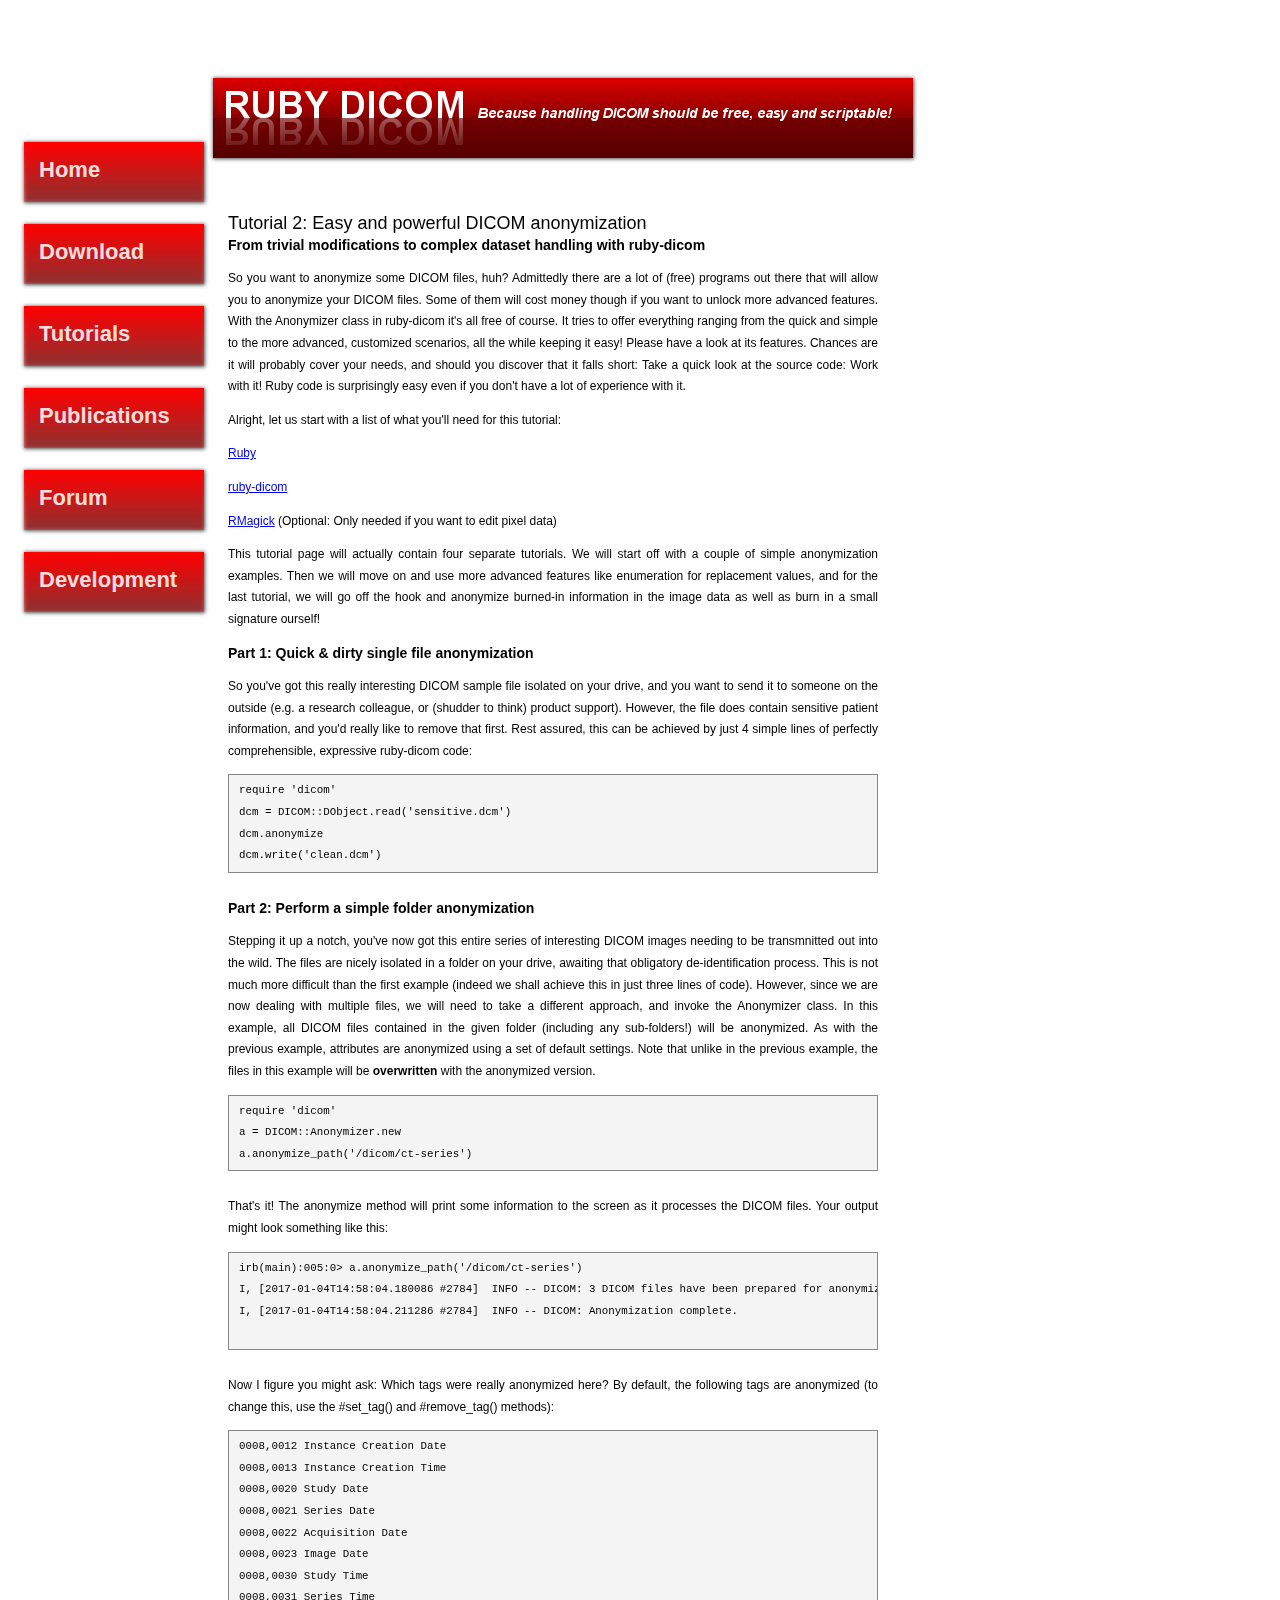
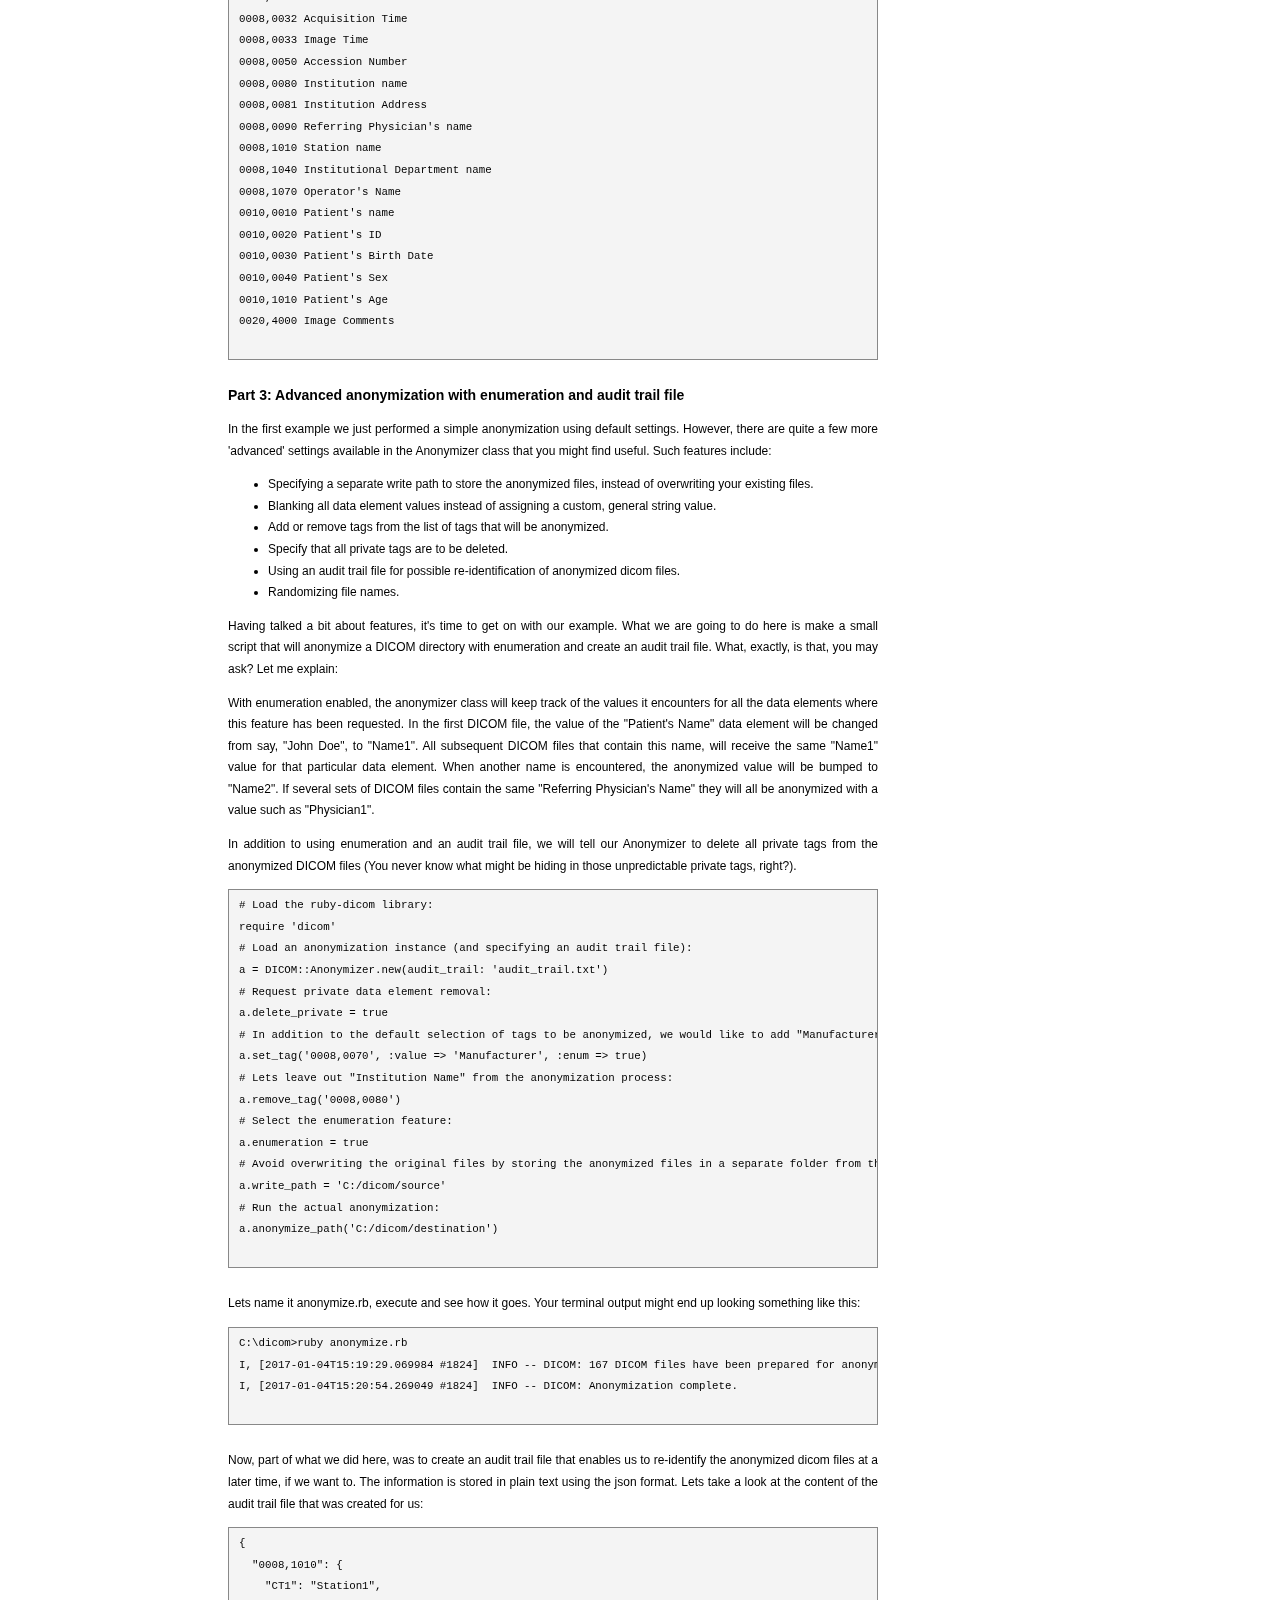
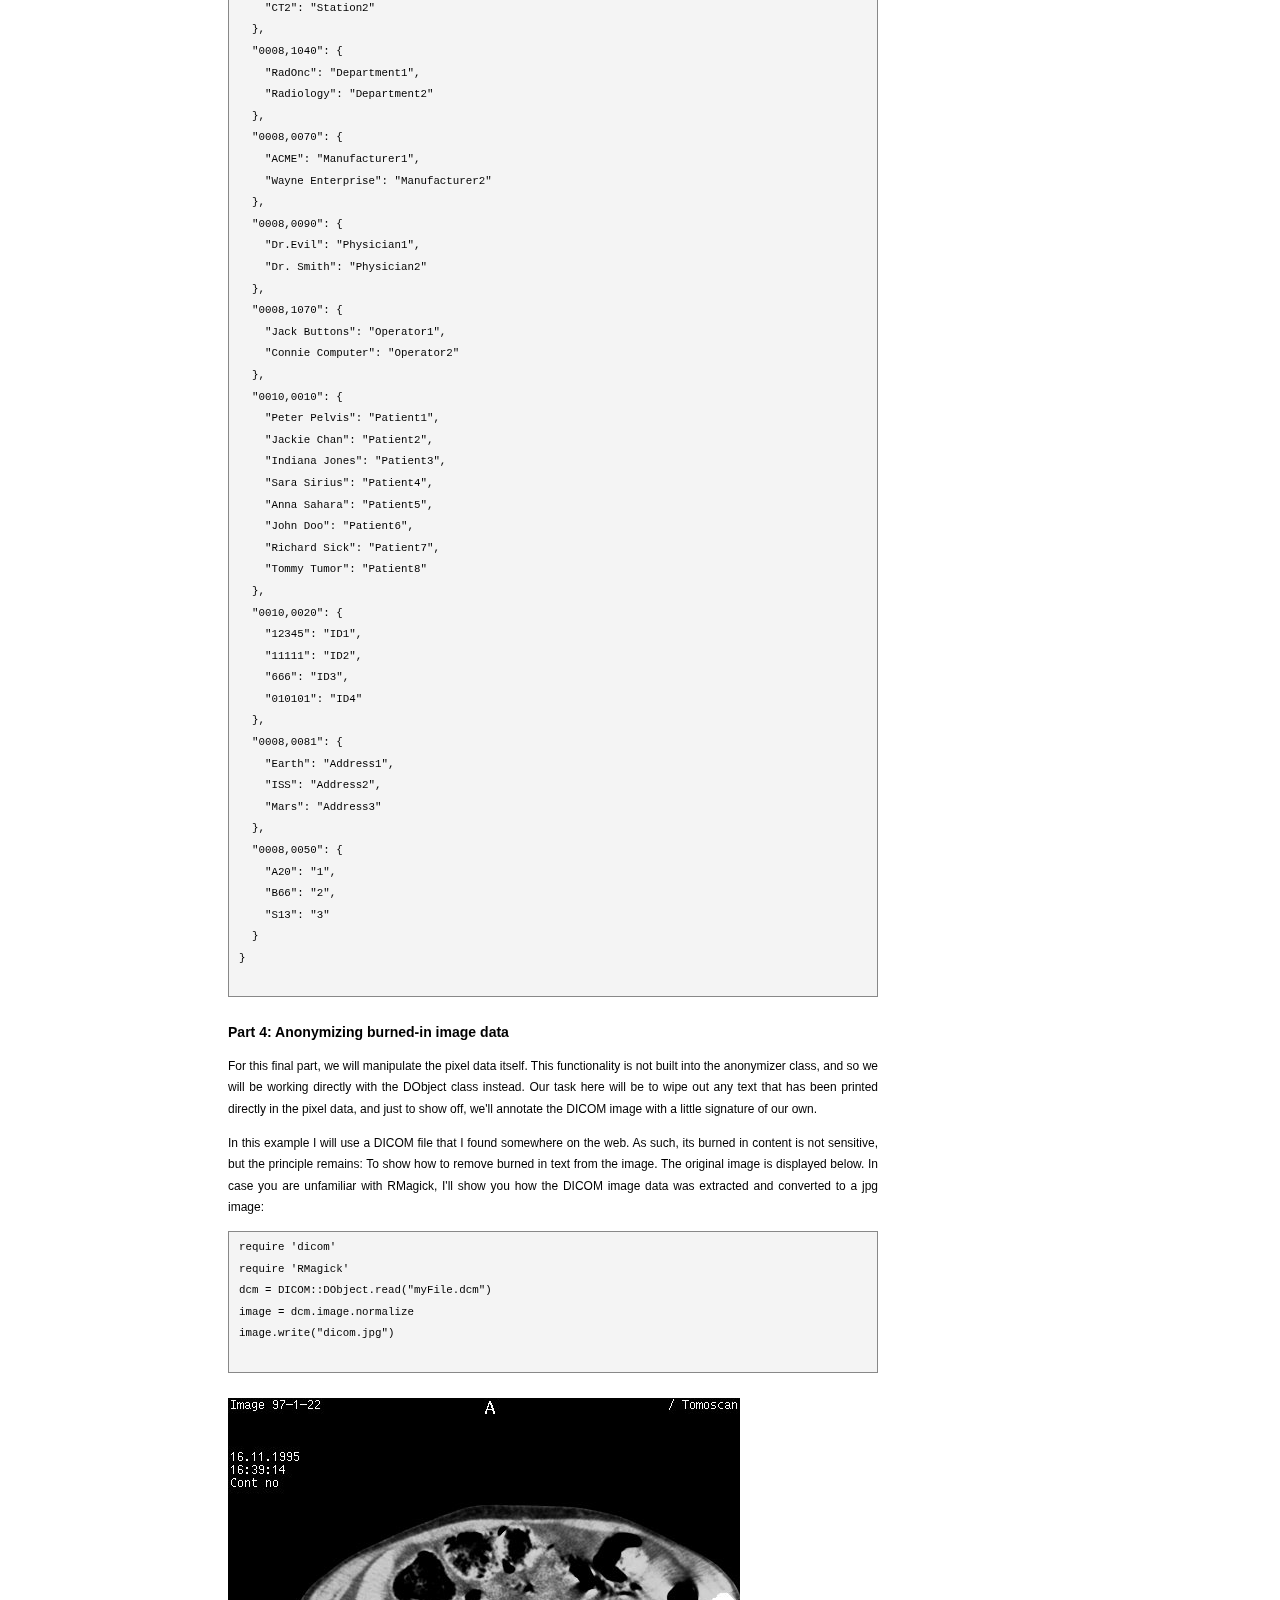
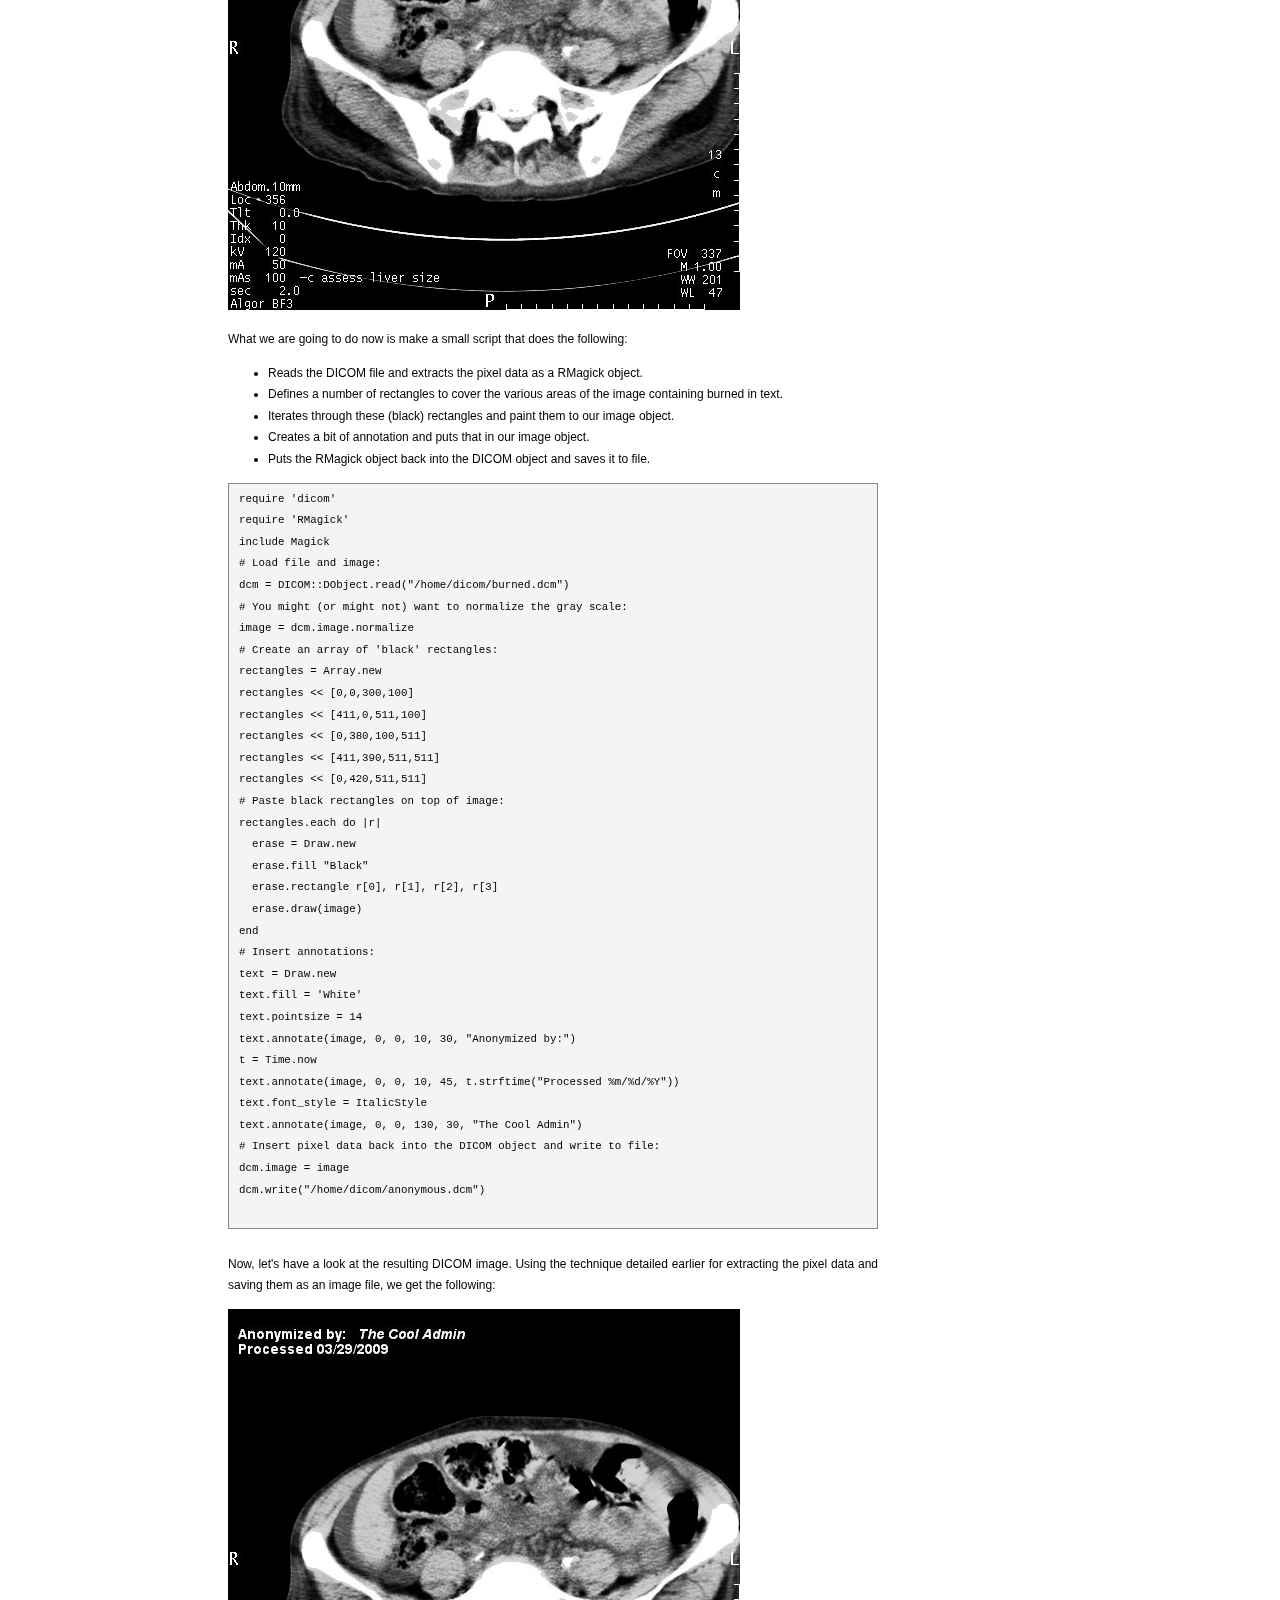
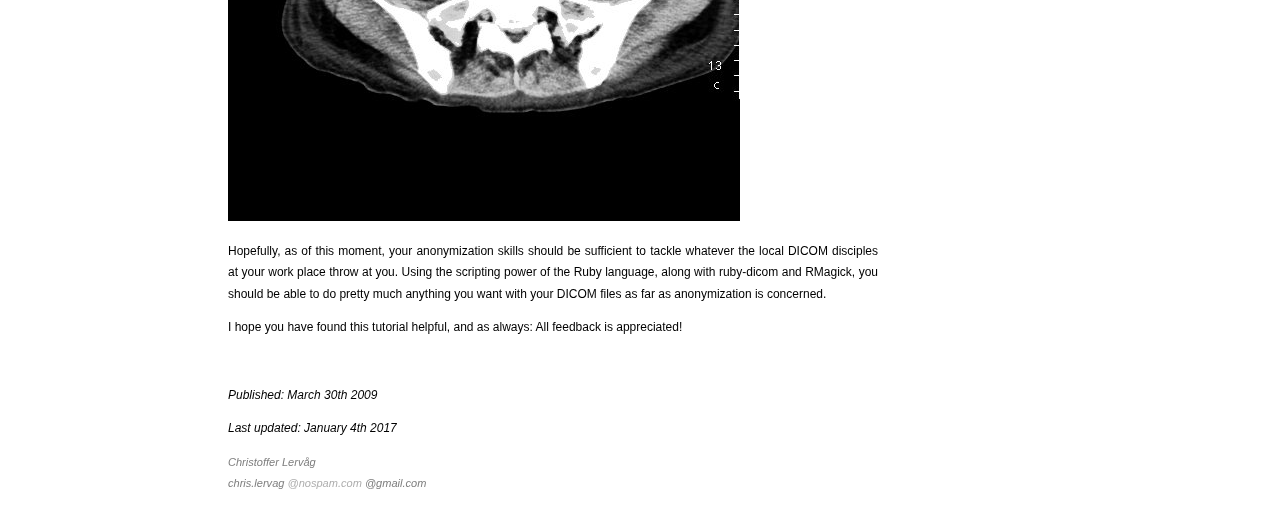
==== commit 0f1004ab: "Minor correction and update date" ====
--- a/ruby-dicom/tutorial2.html
+++ b/ruby-dicom/tutorial2.html
@@ -134,7 +134,7 @@
 0020,4000 Image Comments
       </pre>
 
-      <p><h3>Part 3: Advanced anonymization with enumeration and identity file</h3></p>
+      <p><h3>Part 3: Advanced anonymization with enumeration and audit trail file</h3></p>
       <p>In the first example we just performed a simple anonymization using default settings. However,
       there are quite a few more 'advanced' settings available in the Anonymizer class that you might find useful.
       Such features include:</p>
@@ -318,7 +318,7 @@
       <p>I hope you have found this tutorial helpful, and as always: All feedback is appreciated!</p>
       <br/>
       <p><i>Published: March 30th 2009</p>
-      <p>Last updated: February 22nd 2015</p>
+      <p>Last updated: January 4th 2017</p>
 
       <span style="font-size: 0.92em; color: #7e7e7e;"><p><i>Christoffer Lerv&aring;g<br />
       chris.lervag <span style="color: #aeaeae;">@nospam.com</span> @gmail.com</i></p><span>
